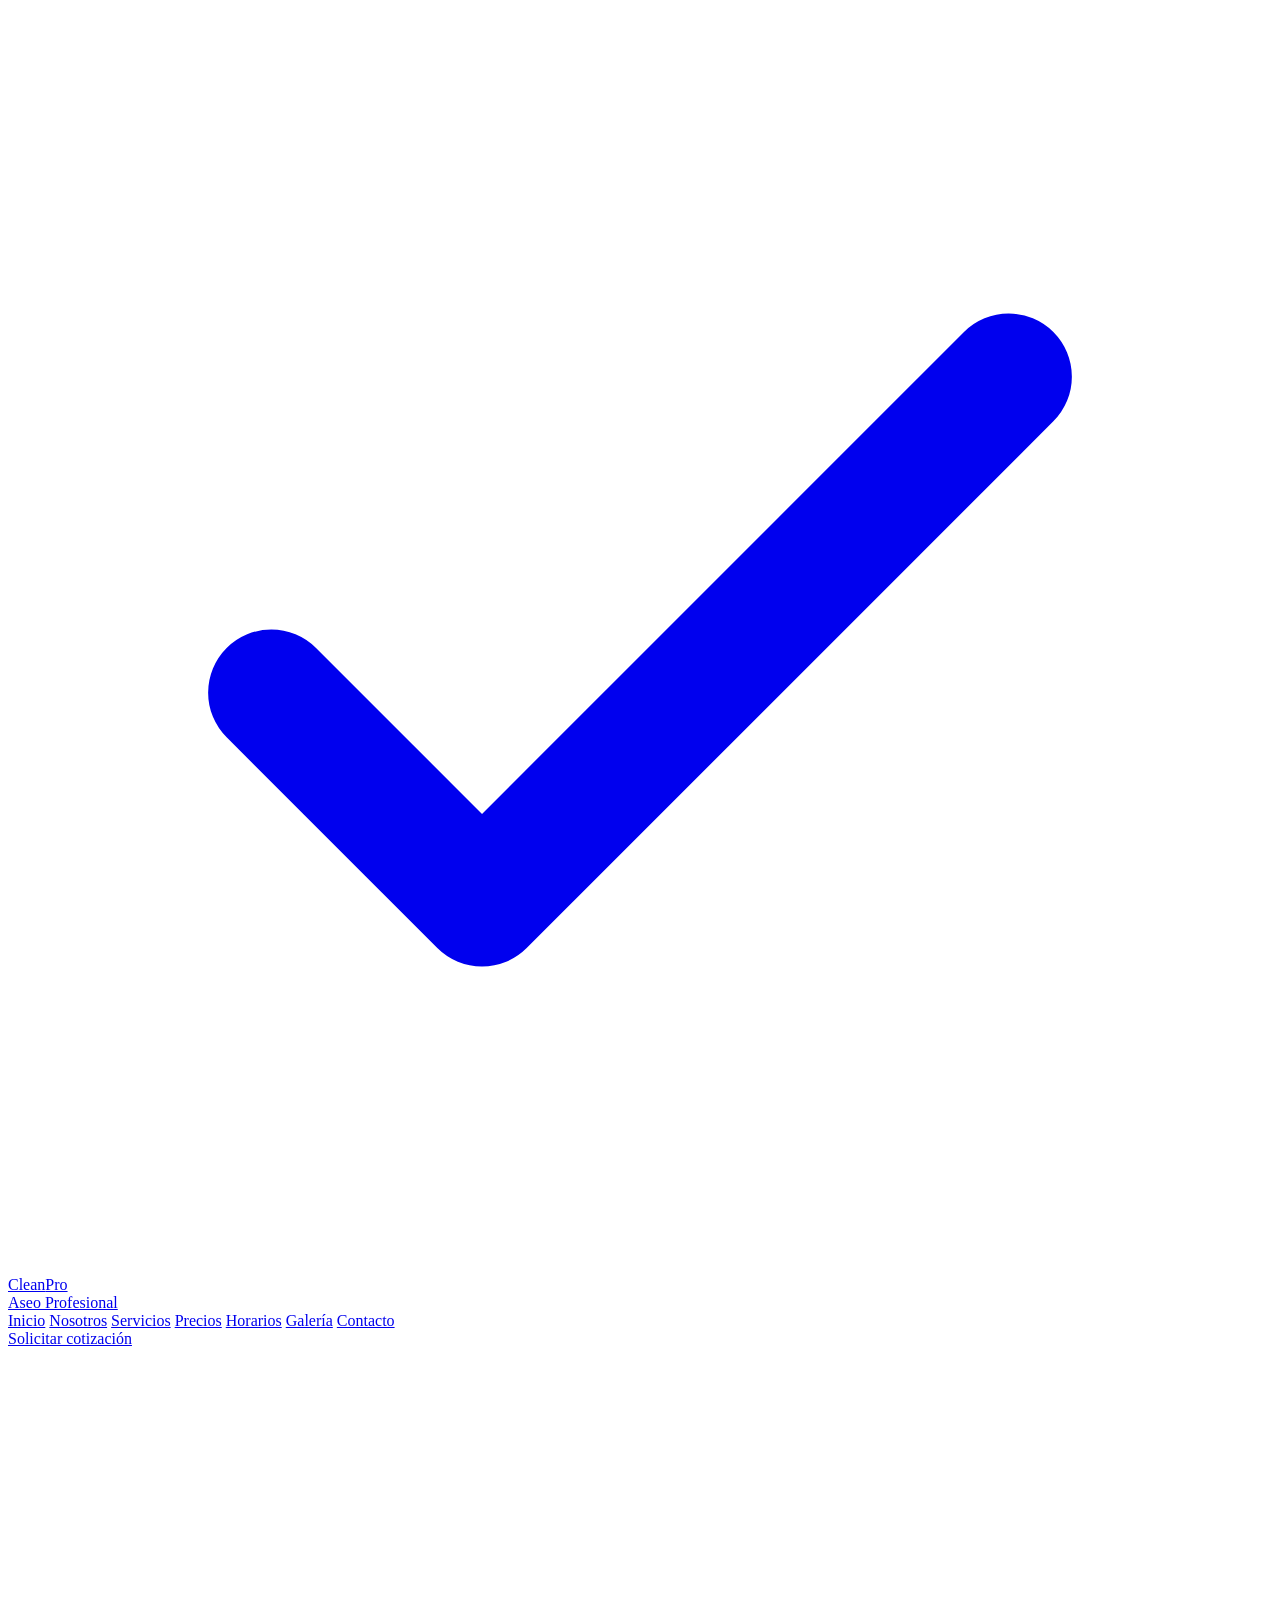
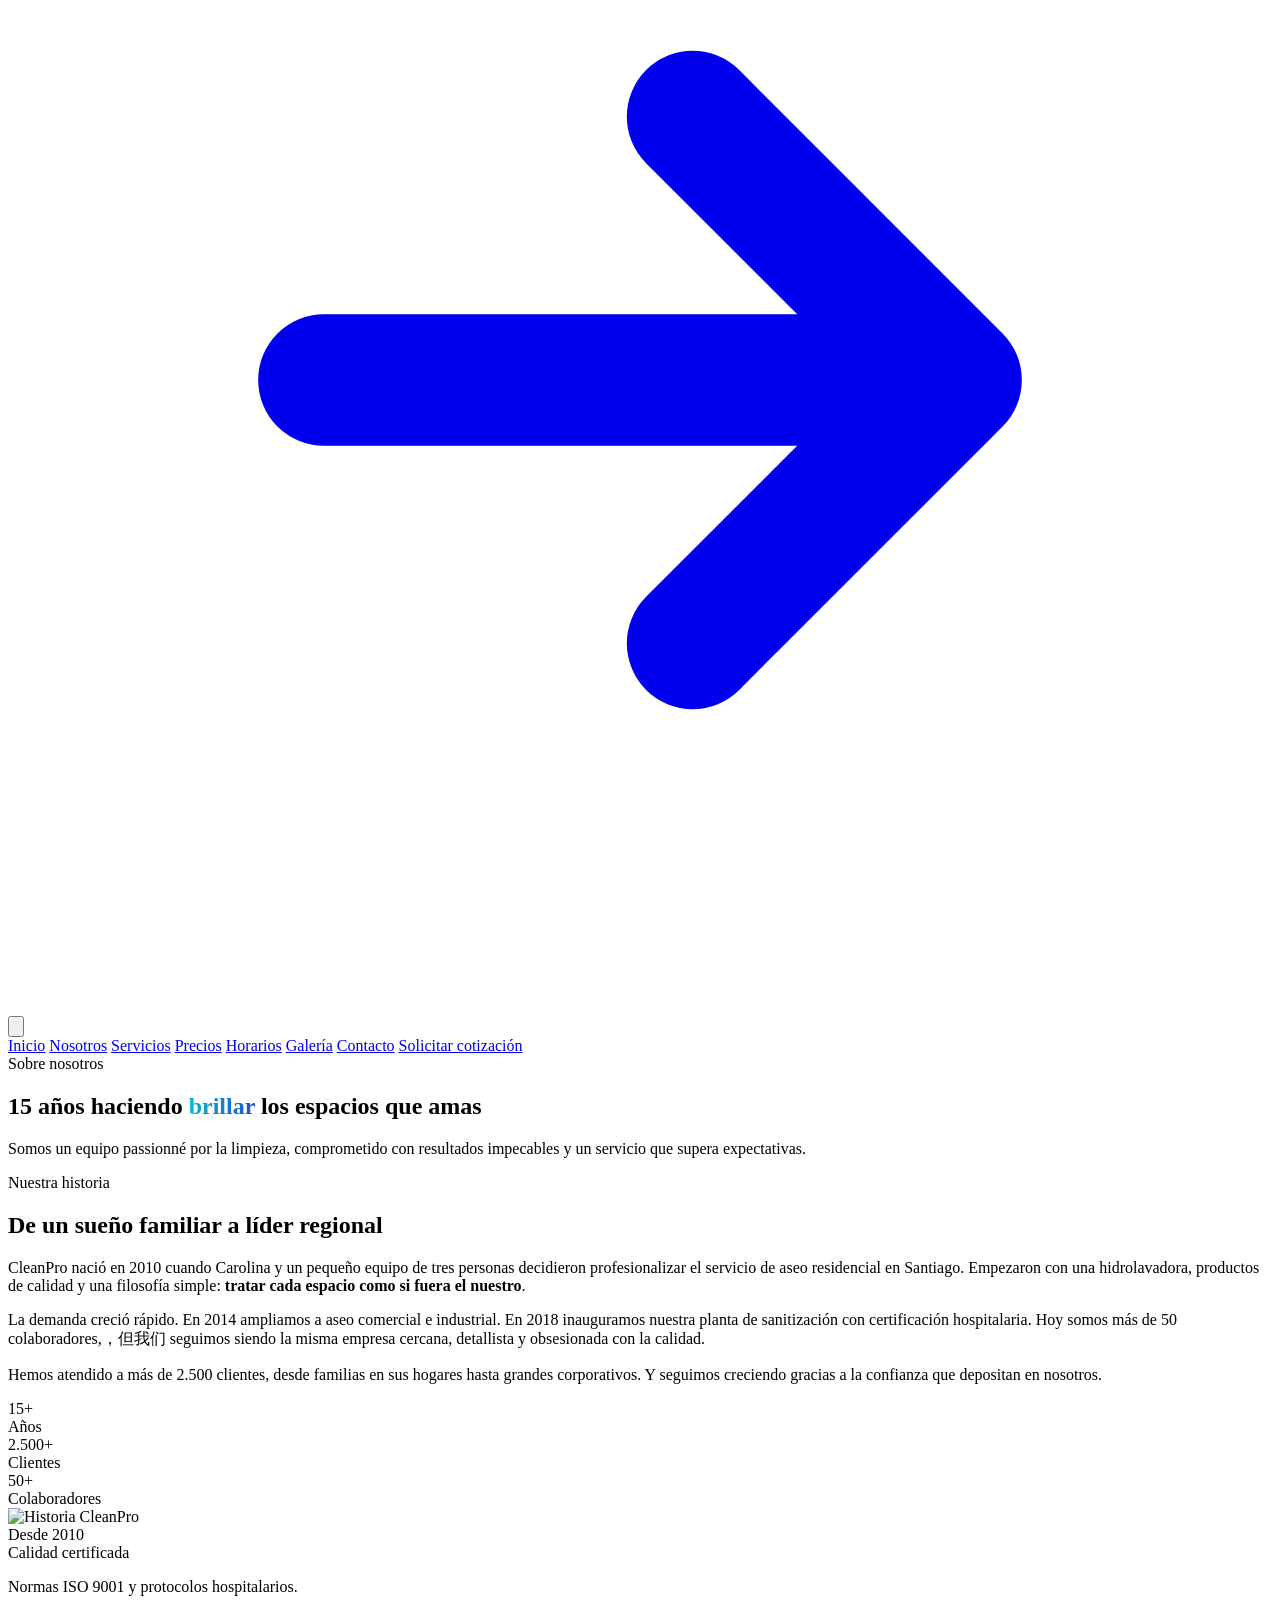
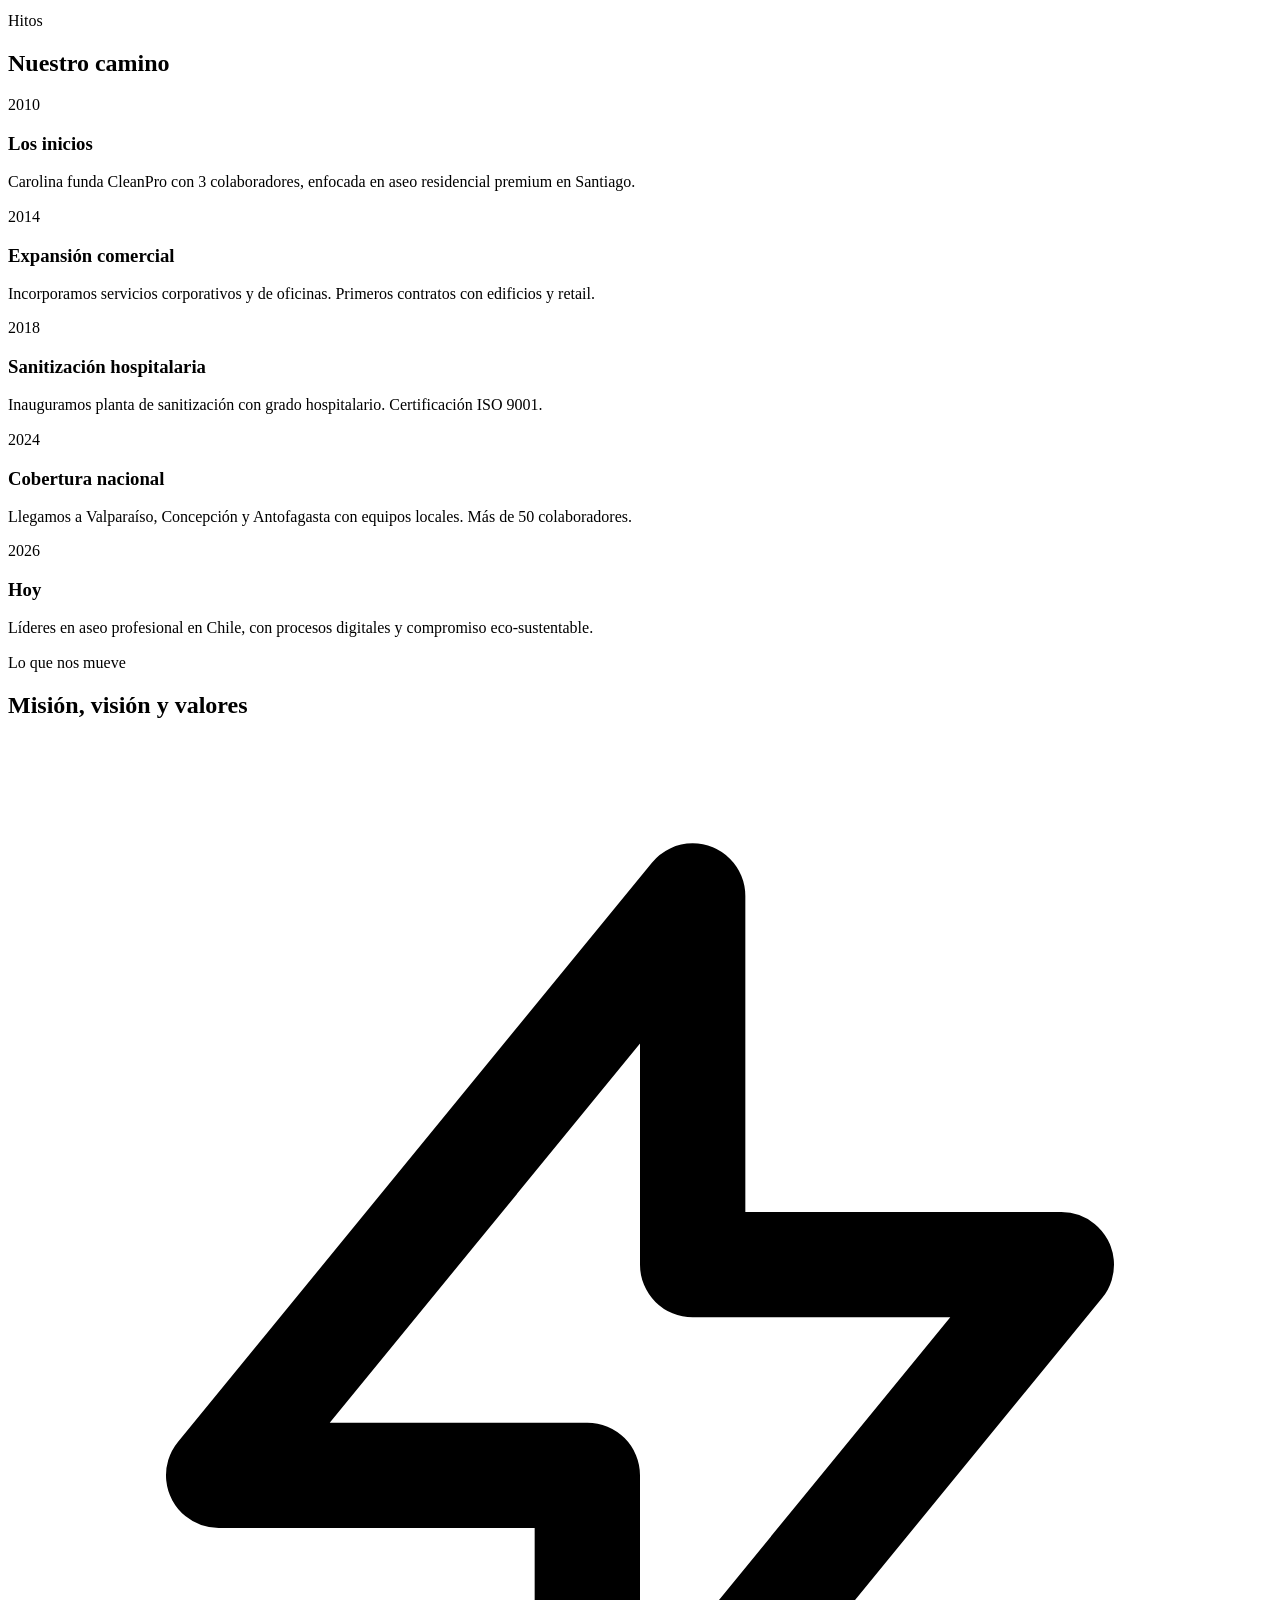
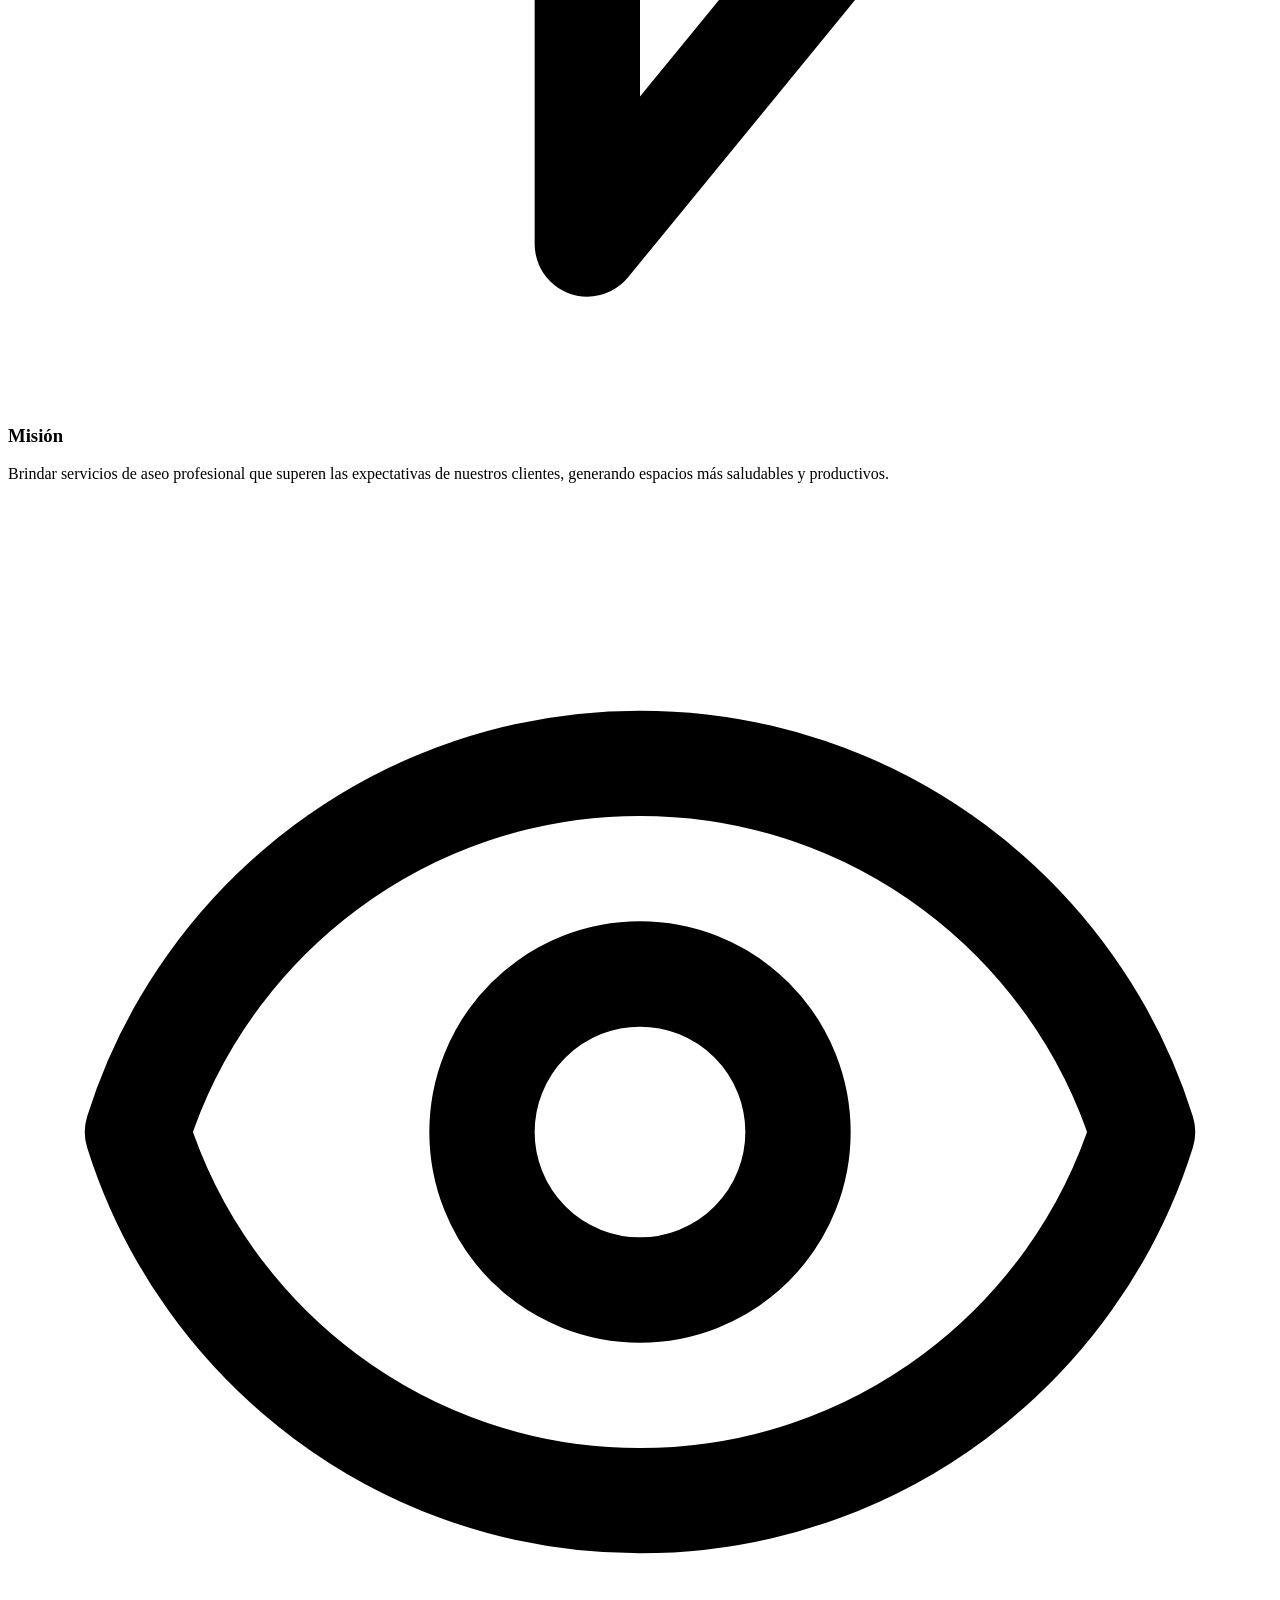
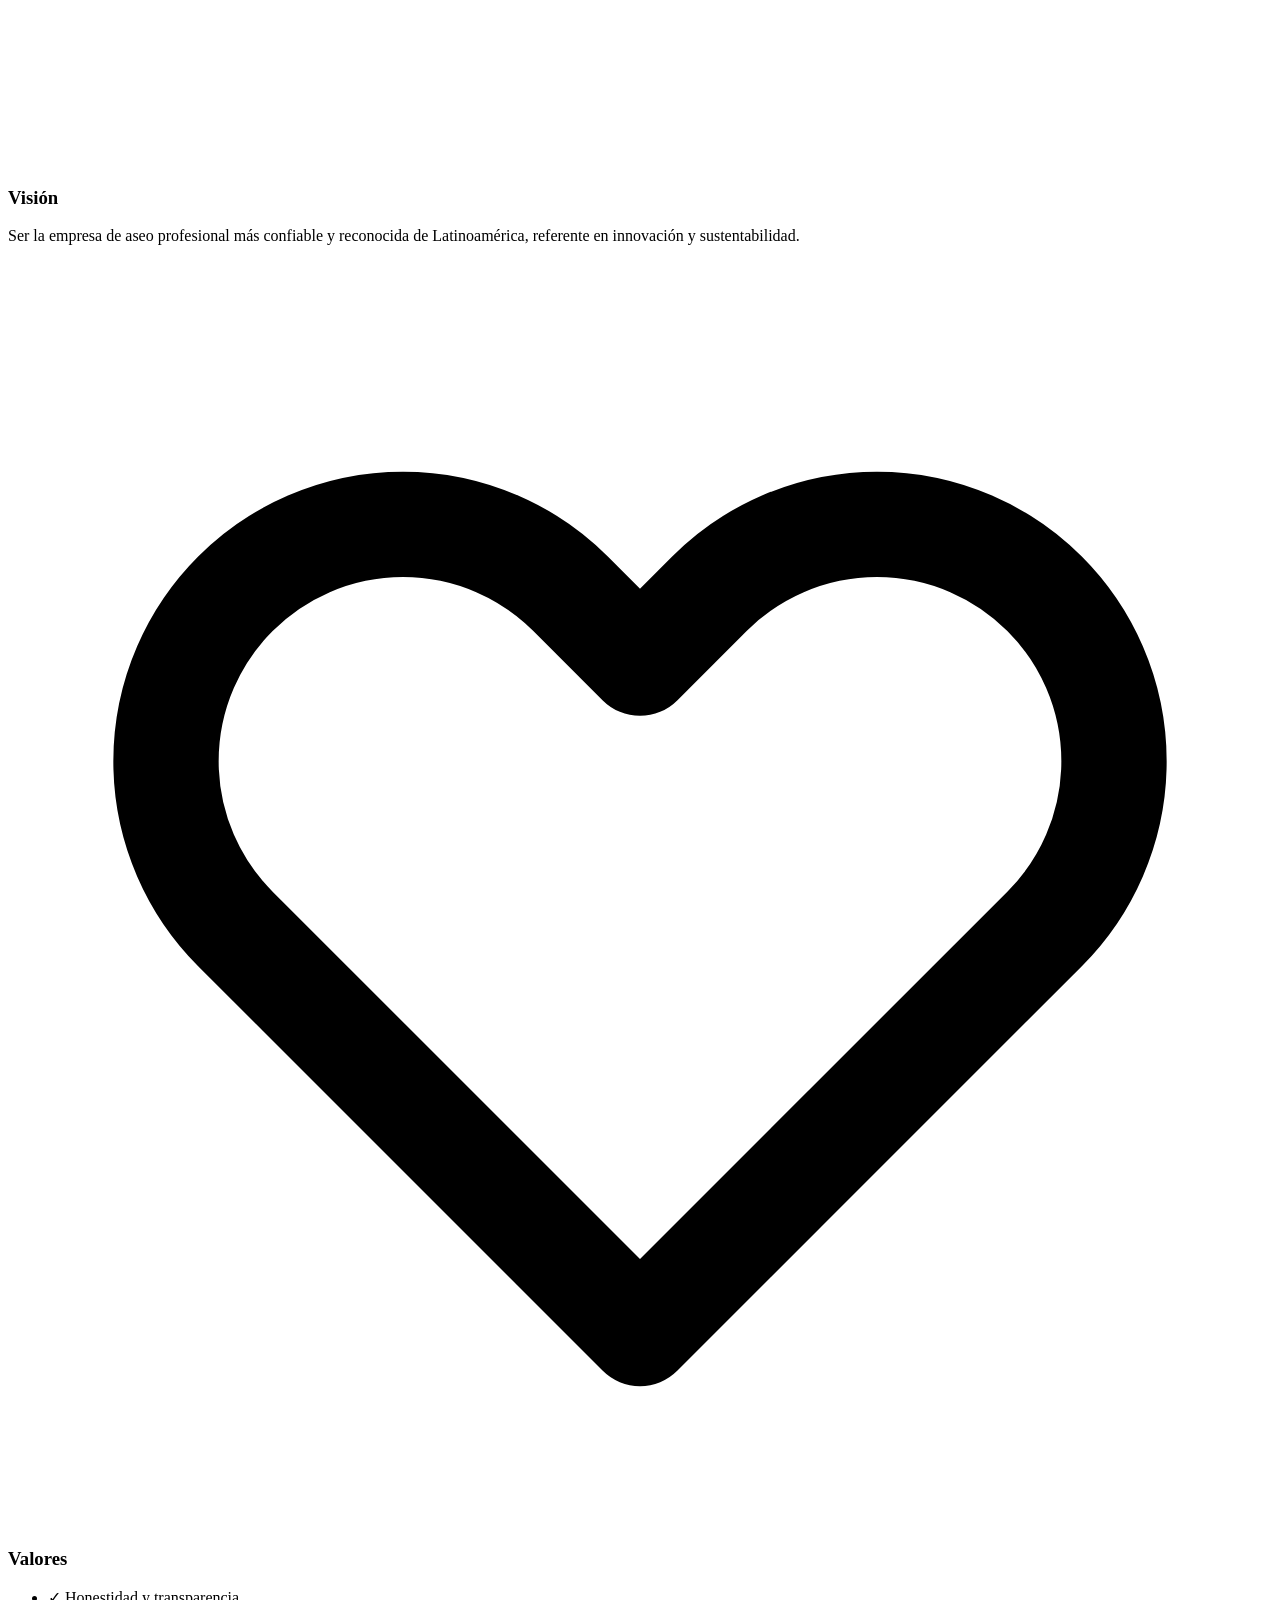
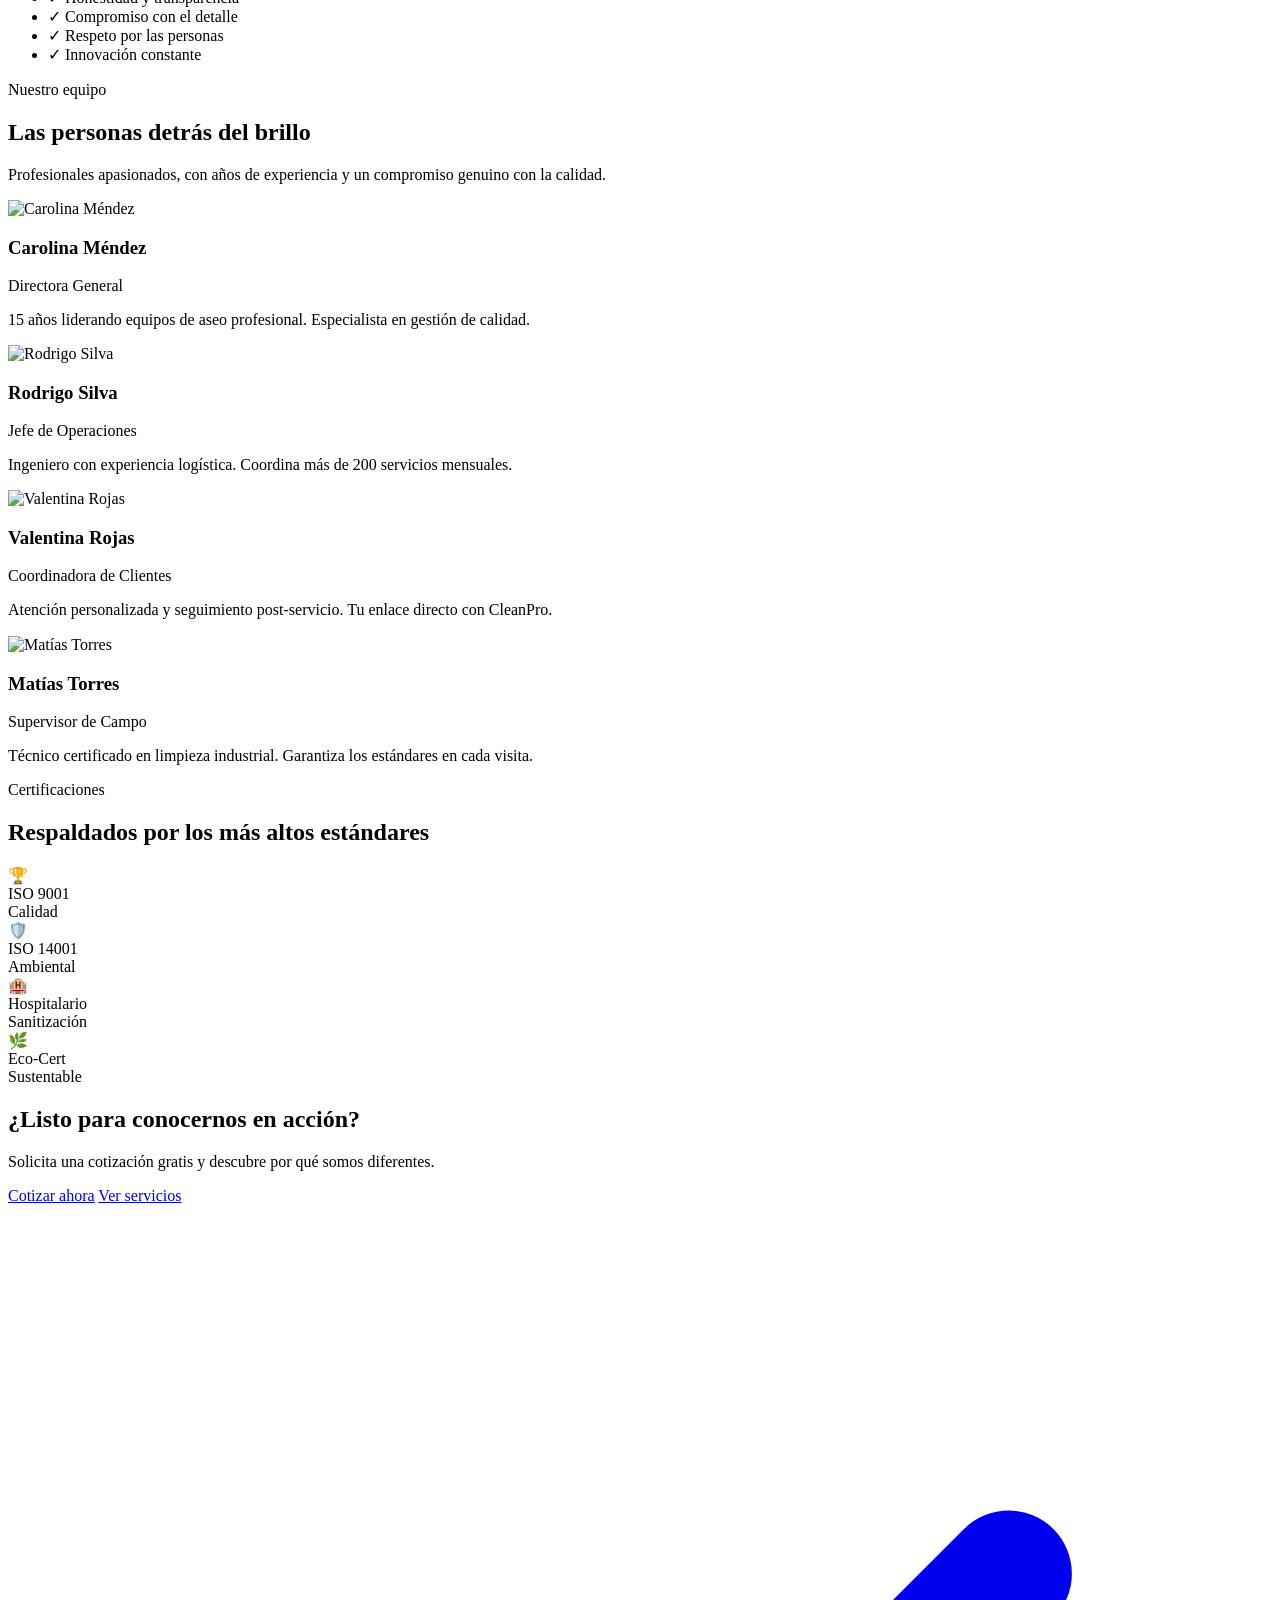
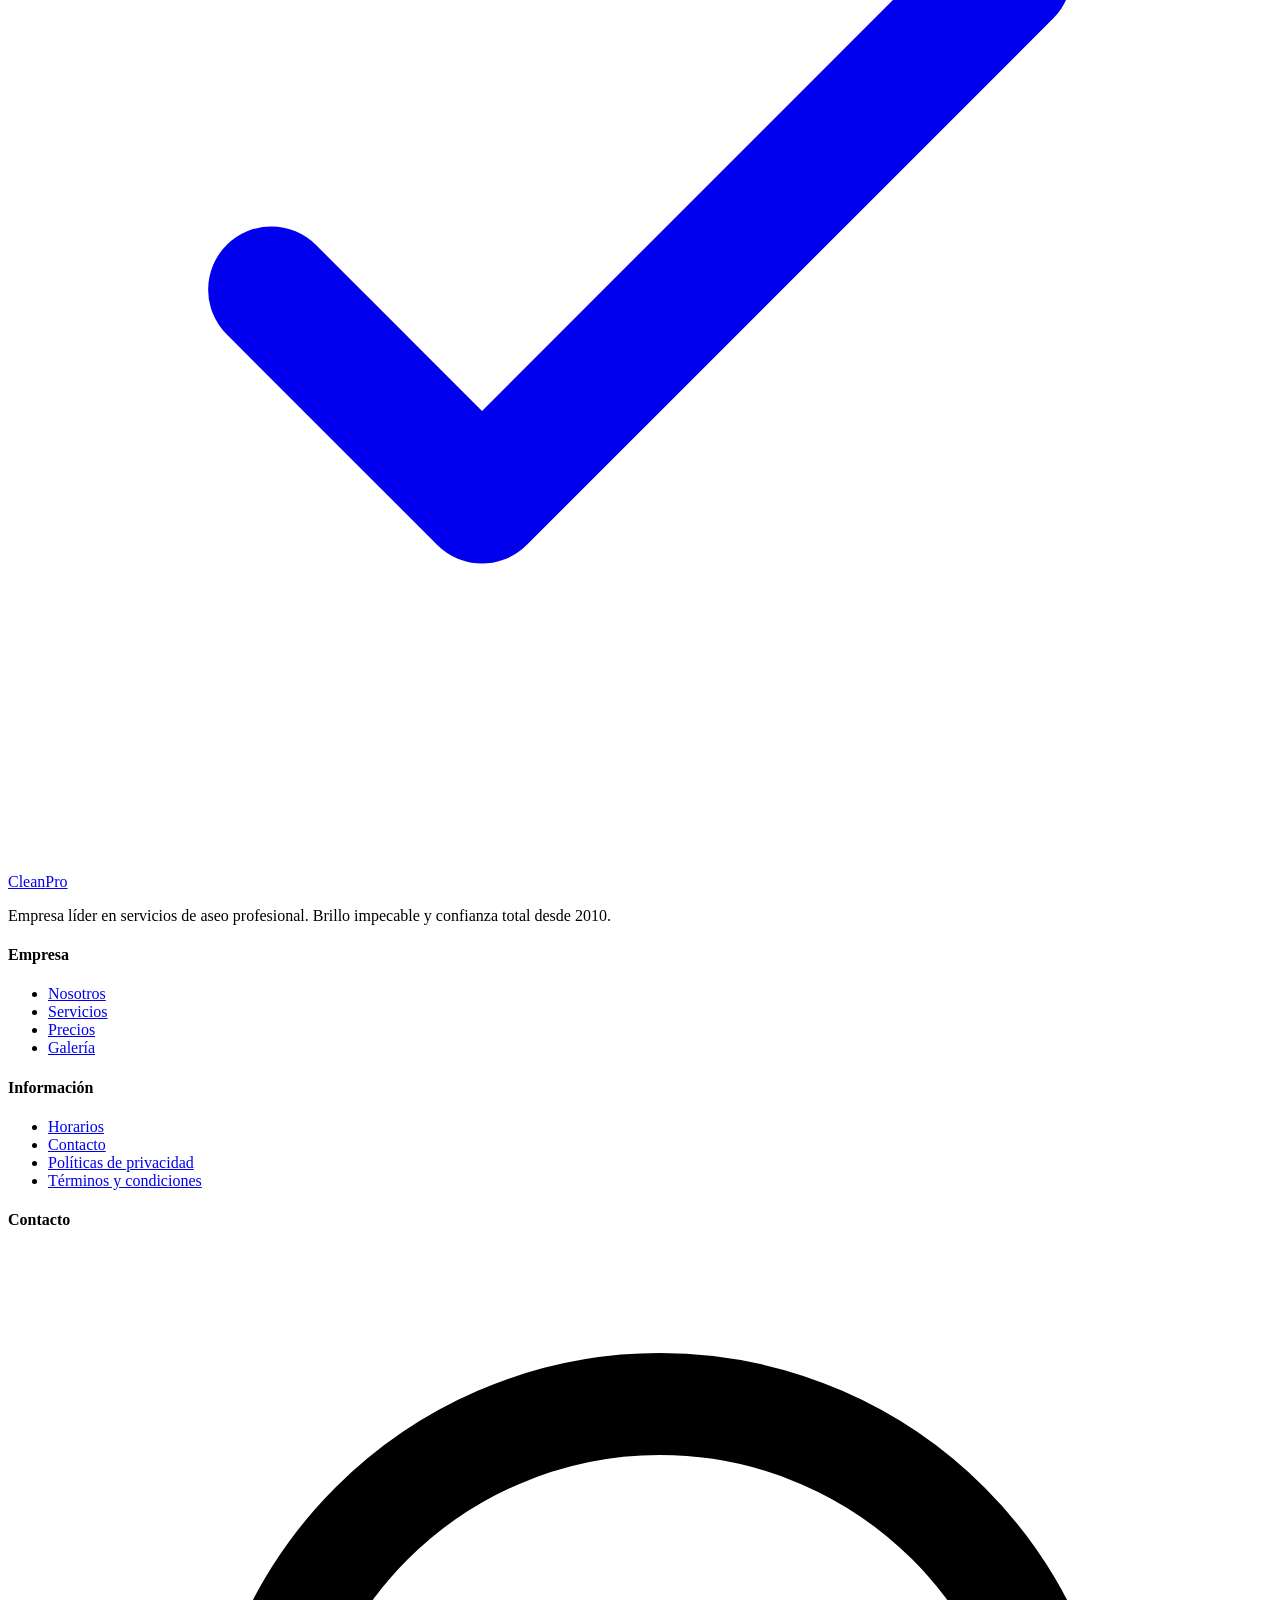
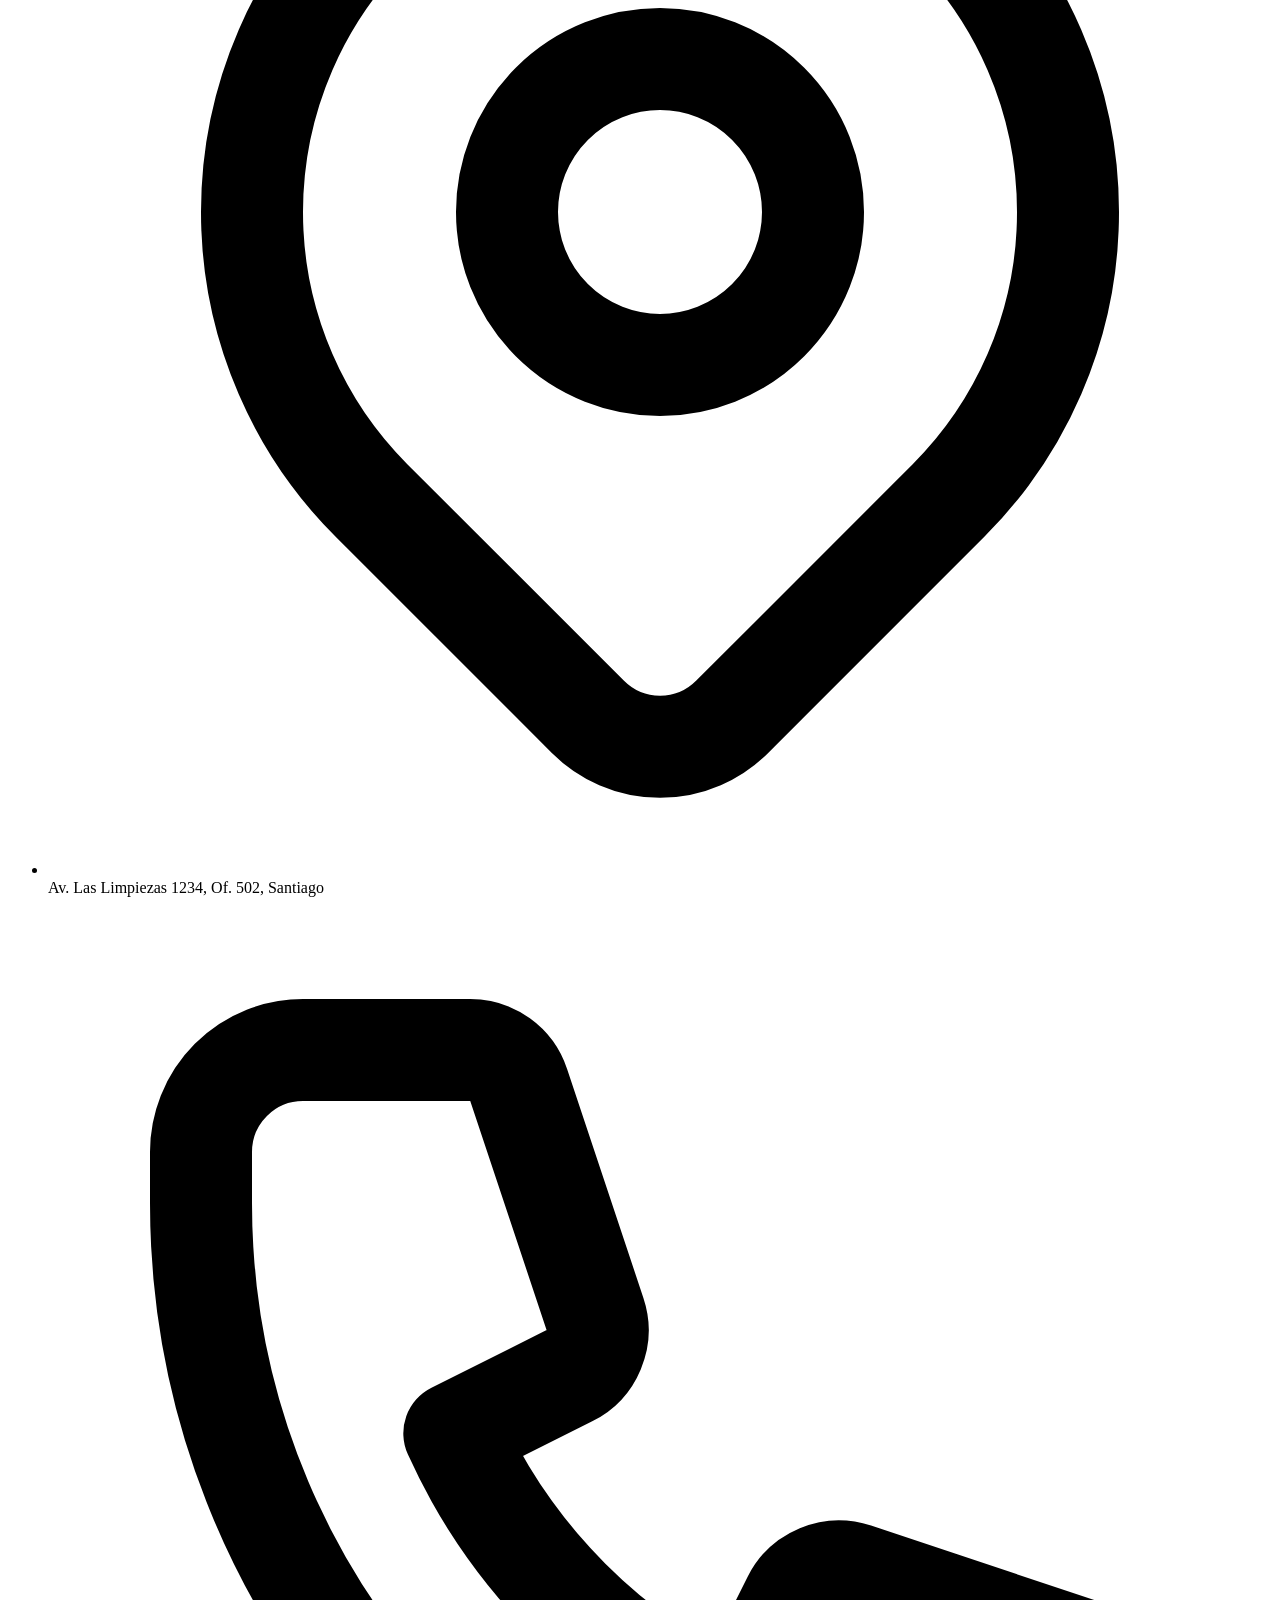
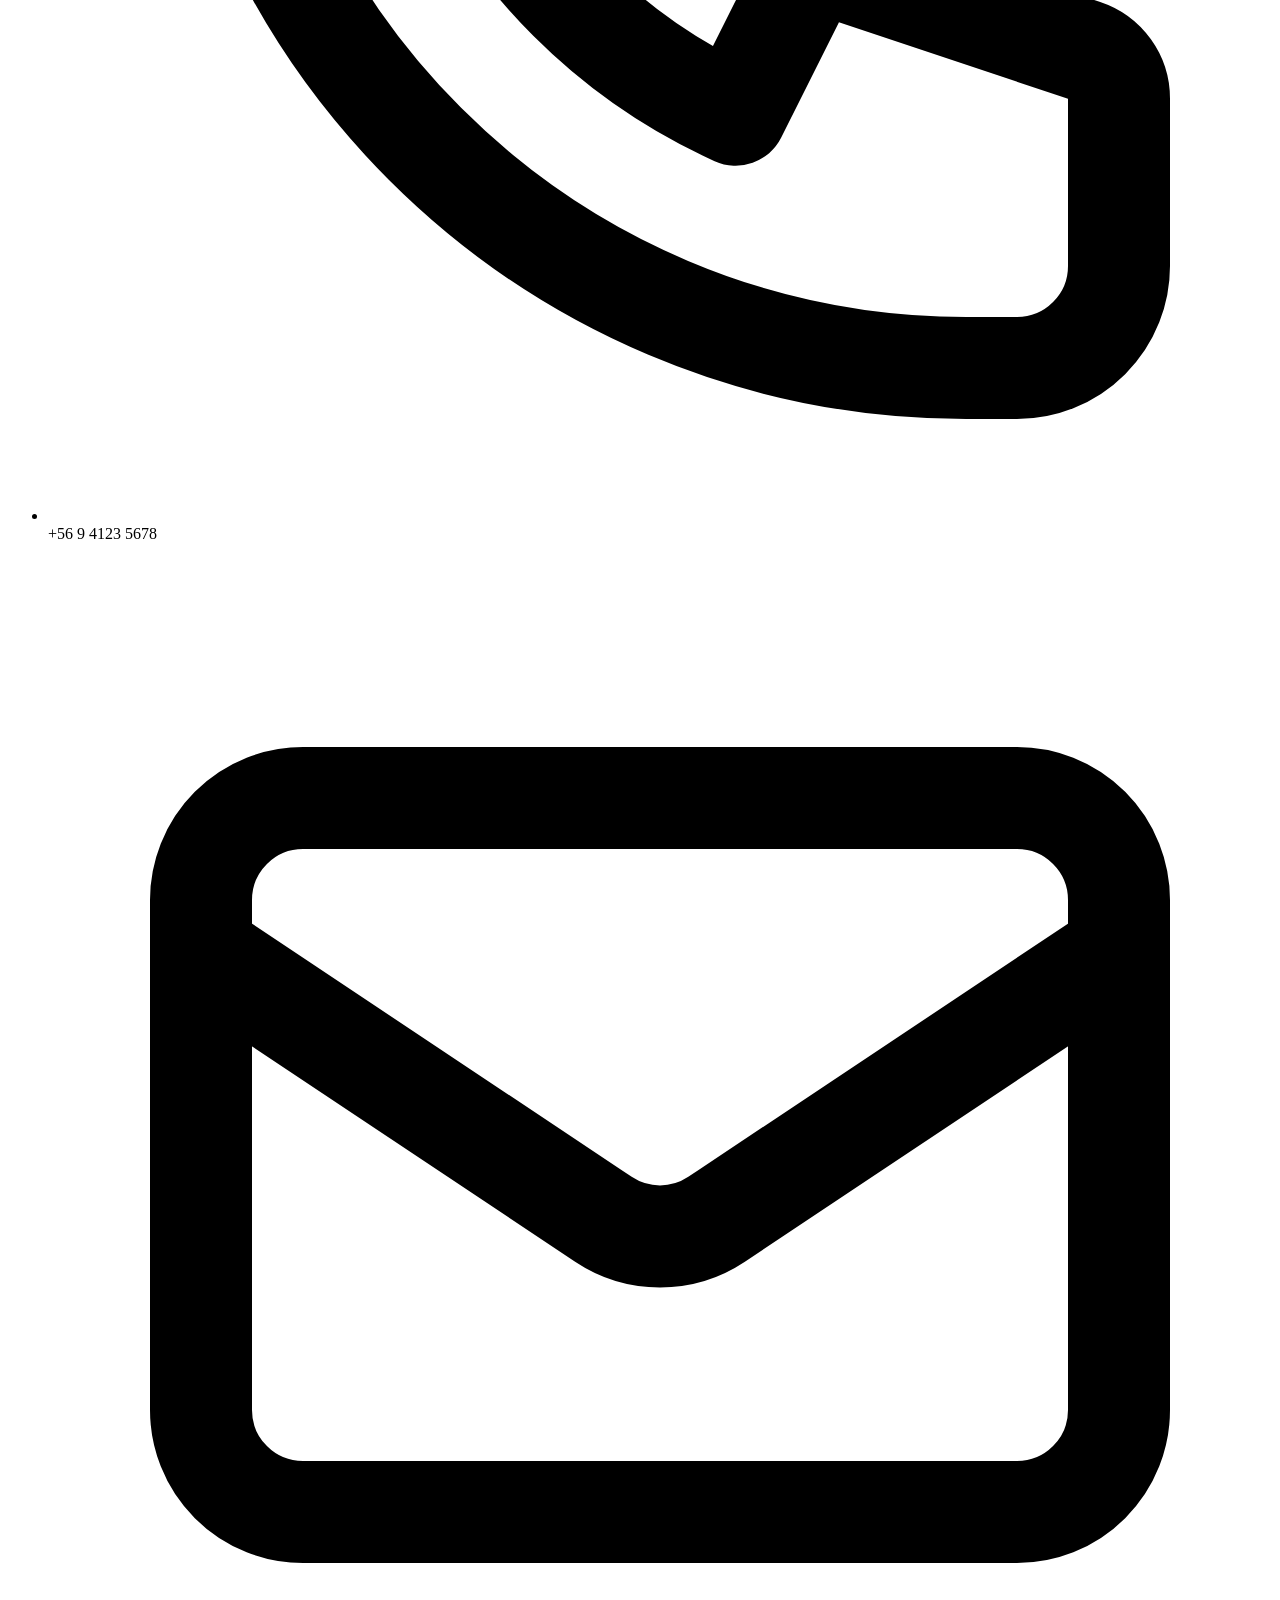
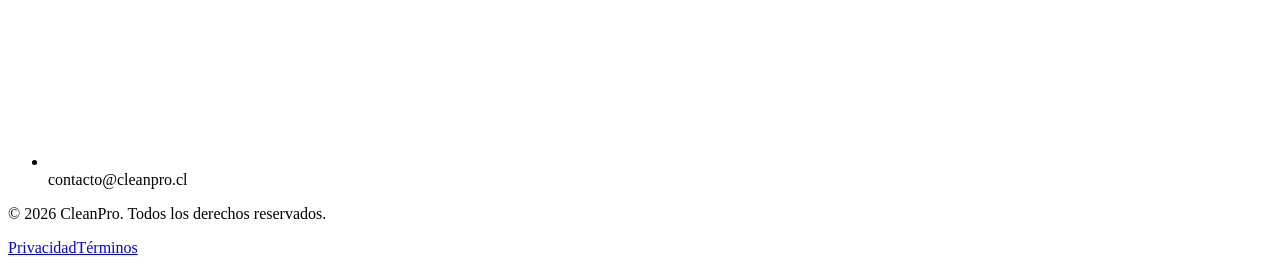
==== nosotros.html @ 94148cf8 "ok" ====
<!DOCTYPE html>
<html lang="es">
<head>
  <meta charset="UTF-8" />
  <meta name="viewport" content="width=device-width, initial-scale=1.0" />
  <title>Nosotros · CleanPro</title>
  <meta name="description" content="Conoce al equipo detrás de CleanPro: nuestra historia, misión, visión y los valores que nos hacen líderes en aseo profesional." />
  <link rel="preconnect" href="https://fonts.googleapis.com" />
  <link rel="preconnect" href="https://fonts.gstatic.com" crossorigin />
  <link href="https://fonts.googleapis.com/css2?family=Inter:wght@400;500;600;700;800;900&display=swap" rel="stylesheet" />
  <script src="https://cdn.tailwindcss.com"></script>
  <script>
    tailwind.config = {
      theme: { extend: {
        fontFamily: { sans: ['Inter', 'system-ui', 'sans-serif'] },
        colors: { brand: { 50:'#ecfeff',100:'#cffafe',200:'#a5f3fc',300:'#67e8f9',400:'#22d3ee',500:'#06b6d4',600:'#0891b2',700:'#0e7490',800:'#155e75',900:'#164e63' } }
      } }
    }
  </script>
  <link rel="stylesheet" href="css/styles.css" />
</head>
<body class="font-sans bg-white text-slate-800 antialiased">

  <!-- ============== NAVBAR ============== -->
  <header data-navbar class="fixed top-0 left-0 right-0 z-50 transition-all duration-300">
    <div class="max-w-7xl mx-auto px-4 sm:px-6 lg:px-8">
      <div class="flex items-center justify-between h-20">
        <a href="index.html" class="flex items-center gap-2 group">
          <div class="w-10 h-10 rounded-xl bg-gradient-to-br from-cyan-500 to-blue-700 flex items-center justify-center text-white shadow-lg group-hover:scale-110 transition-transform">
            <svg xmlns="http://www.w3.org/2000/svg" class="w-6 h-6" fill="none" viewBox="0 0 24 24" stroke="currentColor" stroke-width="2.4"><path stroke-linecap="round" stroke-linejoin="round" d="M5 13l4 4L19 7" /></svg>
          </div>
          <div class="leading-tight">
            <div class="font-extrabold text-xl text-slate-900">Clean<span class="text-cyan-600">Pro</span></div>
            <div class="text-[10px] uppercase tracking-widest text-slate-500 font-semibold">Aseo Profesional</div>
          </div>
        </a>
        <nav class="hidden lg:flex items-center gap-8 text-sm font-medium">
          <a href="index.html" class="text-slate-700 hover:text-cyan-600 transition-colors">Inicio</a>
          <a href="nosotros.html" class="text-slate-700 hover:text-cyan-600 transition-colors">Nosotros</a>
          <a href="servicios.html" class="text-slate-700 hover:text-cyan-600 transition-colors">Servicios</a>
          <a href="precios.html" class="text-slate-700 hover:text-cyan-600 transition-colors">Precios</a>
          <a href="horarios.html" class="text-slate-700 hover:text-cyan-600 transition-colors">Horarios</a>
          <a href="galeria.html" class="text-slate-700 hover:text-cyan-600 transition-colors">Galería</a>
          <a href="contacto.html" class="text-slate-700 hover:text-cyan-600 transition-colors">Contacto</a>
        </nav>
        <div class="hidden lg:block">
          <a href="contacto.html" class="btn-primary inline-flex items-center gap-2 px-5 py-2.5 rounded-full bg-gradient-to-r from-cyan-500 to-blue-700 text-white text-sm font-semibold shadow-md">
            Solicitar cotización
            <svg xmlns="http://www.w3.org/2000/svg" class="w-4 h-4" fill="none" viewBox="0 0 24 24" stroke="currentColor" stroke-width="2.5"><path stroke-linecap="round" stroke-linejoin="round" d="M13 7l5 5m0 0l-5 5m5-5H6" /></svg>
          </a>
        </div>
        <button data-menu-toggle aria-expanded="false" aria-label="Abrir menú" class="lg:hidden p-2 rounded-lg text-slate-700 hover:bg-slate-100">
          <svg xmlns="http://www.w3.org/2000/svg" class="w-7 h-7" fill="none" viewBox="0 0 24 24" stroke="currentColor" stroke-width="2"><path stroke-linecap="round" stroke-linejoin="round" d="M4 6h16M4 12h16M4 18h16" /></svg>
        </button>
      </div>
    </div>
    <div data-menu-panel class="hidden lg:hidden absolute top-20 left-0 right-0 bg-white shadow-xl border-t border-slate-100 anim-fade-in-down">
      <nav class="flex flex-col px-6 py-4 gap-1 text-base font-medium">
        <a href="index.html" class="py-2.5 px-3 rounded-lg hover:bg-cyan-50 text-slate-700">Inicio</a>
        <a href="nosotros.html" class="py-2.5 px-3 rounded-lg hover:bg-cyan-50 text-slate-700">Nosotros</a>
        <a href="servicios.html" class="py-2.5 px-3 rounded-lg hover:bg-cyan-50 text-slate-700">Servicios</a>
        <a href="precios.html" class="py-2.5 px-3 rounded-lg hover:bg-cyan-50 text-slate-700">Precios</a>
        <a href="horarios.html" class="py-2.5 px-3 rounded-lg hover:bg-cyan-50 text-slate-700">Horarios</a>
        <a href="galeria.html" class="py-2.5 px-3 rounded-lg hover:bg-cyan-50 text-slate-700">Galería</a>
        <a href="contacto.html" class="py-2.5 px-3 rounded-lg hover:bg-cyan-50 text-slate-700">Contacto</a>
        <a href="contacto.html" class="mt-2 inline-flex items-center justify-center gap-2 px-5 py-3 rounded-full bg-gradient-to-r from-cyan-500 to-blue-700 text-white text-sm font-semibold">Solicitar cotización</a>
      </nav>
    </div>
  </header>

  <!-- ============== HERO ============== -->
  <section class="relative pt-32 pb-20 md:pt-40 md:pb-24 overflow-hidden bg-gradient-to-br from-slate-50 via-cyan-50 to-blue-50">
    <div class="hero-blob bg-cyan-400" style="top:-100px; right:-100px; width:400px; height:400px;"></div>
    <div class="hero-blob bg-blue-500" style="bottom:-150px; left:-150px; width:500px; height:500px; animation-delay:-4s;"></div>
    <div class="max-w-7xl mx-auto px-4 sm:px-6 lg:px-8 relative z-10">
      <div class="max-w-3xl anim-fade-in-up">
        <span class="inline-flex items-center gap-2 px-4 py-1.5 rounded-full bg-white shadow-md border border-cyan-100 text-xs font-semibold text-cyan-700 tracking-wide uppercase">Sobre nosotros</span>
        <h1 class="mt-6 text-4xl md:text-5xl lg:text-6xl font-extrabold text-slate-900 leading-tight">
          15 años haciendo <span class="gradient-text">brillar</span> los espacios que amas
        </h1>
        <p class="mt-6 text-lg md:text-xl text-slate-600 leading-relaxed">
          Somos un equipo passionné por la limpieza, comprometido con resultados impecables y un servicio que supera expectativas.
        </p>
      </div>
    </div>
  </section>

  <!-- ============== HISTORIA ============== -->
  <section class="py-20 md:py-28 bg-white">
    <div class="max-w-7xl mx-auto px-4 sm:px-6 lg:px-8">
      <div class="grid lg:grid-cols-2 gap-14 items-center">
        <div class="reveal-left">
          <span class="text-cyan-600 font-semibold uppercase tracking-wider text-sm">Nuestra historia</span>
          <h2 class="mt-3 text-3xl md:text-5xl font-extrabold text-slate-900 leading-tight">De un sueño familiar a líder regional</h2>
          <div class="mt-6 space-y-4 text-slate-600 leading-relaxed">
            <p>CleanPro nació en 2010 cuando Carolina y un pequeño equipo de tres personas decidieron profesionalizar el servicio de aseo residencial en Santiago. Empezaron con una hidrolavadora, productos de calidad y una filosofía simple: <strong class="text-slate-900">tratar cada espacio como si fuera el nuestro</strong>.</p>
            <p>La demanda creció rápido. En 2014 ampliamos a aseo comercial e industrial. En 2018 inauguramos nuestra planta de sanitización con certificación hospitalaria. Hoy somos más de 50 colaboradores,，但我们 seguimos siendo la misma empresa cercana, detallista y obsesionada con la calidad.</p>
            <p>Hemos atendido a más de 2.500 clientes, desde familias en sus hogares hasta grandes corporativos. Y seguimos creciendo gracias a la confianza que depositan en nosotros.</p>
          </div>
          <div class="mt-8 flex flex-wrap gap-6">
            <div><div class="text-3xl font-extrabold text-cyan-600">15+</div><div class="text-sm text-slate-600">Años</div></div>
            <div><div class="text-3xl font-extrabold text-cyan-600">2.500+</div><div class="text-sm text-slate-600">Clientes</div></div>
            <div><div class="text-3xl font-extrabold text-cyan-600">50+</div><div class="text-sm text-slate-600">Colaboradores</div></div>
          </div>
        </div>

        <div class="relative reveal-right">
          <div class="relative rounded-3xl overflow-hidden shadow-2xl">
            <img src="https://picsum.photos/seed/history/800/600" alt="Historia CleanPro" class="w-full h-[500px] object-cover" />
          </div>
          <div class="absolute -bottom-6 -left-6 bg-white p-6 rounded-2xl shadow-xl max-w-xs">
            <div class="text-xs uppercase tracking-wider text-cyan-600 font-bold">Desde 2010</div>
            <div class="mt-1 text-lg font-bold text-slate-900">Calidad certificada</div>
            <p class="mt-2 text-sm text-slate-600">Normas ISO 9001 y protocolos hospitalarios.</p>
          </div>
        </div>
      </div>
    </div>
  </section>

  <!-- ============== TIMELINE ============== -->
  <section class="py-20 md:py-28 bg-slate-50">
    <div class="max-w-5xl mx-auto px-4 sm:px-6 lg:px-8">
      <div class="text-center max-w-2xl mx-auto reveal">
        <span class="text-cyan-600 font-semibold uppercase tracking-wider text-sm">Hitos</span>
        <h2 class="mt-3 text-3xl md:text-5xl font-extrabold text-slate-900 leading-tight">Nuestro camino</h2>
      </div>
      <div class="mt-14 relative">
        <div class="absolute left-4 md:left-1/2 top-0 bottom-0 w-0.5 bg-gradient-to-b from-cyan-500 to-blue-700"></div>
        <div class="space-y-12">
          <div class="reveal relative md:grid md:grid-cols-2 md:gap-12 items-center pl-12 md:pl-0">
            <div class="md:text-right md:pr-12">
              <div class="text-cyan-600 font-bold text-2xl">2010</div>
              <h3 class="mt-1 text-xl font-bold text-slate-900">Los inicios</h3>
              <p class="mt-2 text-slate-600">Carolina funda CleanPro con 3 colaboradores, enfocada en aseo residencial premium en Santiago.</p>
            </div>
            <div class="hidden md:block"></div>
            <div class="absolute left-2 md:left-1/2 top-1 w-5 h-5 rounded-full bg-cyan-500 border-4 border-white shadow"></div>
          </div>

          <div class="reveal delay-100 relative md:grid md:grid-cols-2 md:gap-12 items-center pl-12 md:pl-0">
            <div class="hidden md:block"></div>
            <div class="md:pl-12">
              <div class="text-cyan-600 font-bold text-2xl">2014</div>
              <h3 class="mt-1 text-xl font-bold text-slate-900">Expansión comercial</h3>
              <p class="mt-2 text-slate-600">Incorporamos servicios corporativos y de oficinas. Primeros contratos con edificios y retail.</p>
            </div>
            <div class="absolute left-2 md:left-1/2 top-1 w-5 h-5 rounded-full bg-cyan-500 border-4 border-white shadow"></div>
          </div>

          <div class="reveal delay-200 relative md:grid md:grid-cols-2 md:gap-12 items-center pl-12 md:pl-0">
            <div class="md:text-right md:pr-12">
              <div class="text-cyan-600 font-bold text-2xl">2018</div>
              <h3 class="mt-1 text-xl font-bold text-slate-900">Sanitización hospitalaria</h3>
              <p class="mt-2 text-slate-600">Inauguramos planta de sanitización con grado hospitalario. Certificación ISO 9001.</p>
            </div>
            <div class="hidden md:block"></div>
            <div class="absolute left-2 md:left-1/2 top-1 w-5 h-5 rounded-full bg-cyan-500 border-4 border-white shadow"></div>
          </div>

          <div class="reveal delay-300 relative md:grid md:grid-cols-2 md:gap-12 items-center pl-12 md:pl-0">
            <div class="hidden md:block"></div>
            <div class="md:pl-12">
              <div class="text-cyan-600 font-bold text-2xl">2024</div>
              <h3 class="mt-1 text-xl font-bold text-slate-900">Cobertura nacional</h3>
              <p class="mt-2 text-slate-600">Llegamos a Valparaíso, Concepción y Antofagasta con equipos locales. Más de 50 colaboradores.</p>
            </div>
            <div class="absolute left-2 md:left-1/2 top-1 w-5 h-5 rounded-full bg-cyan-500 border-4 border-white shadow"></div>
          </div>

          <div class="reveal delay-400 relative md:grid md:grid-cols-2 md:gap-12 items-center pl-12 md:pl-0">
            <div class="md:text-right md:pr-12">
              <div class="text-cyan-600 font-bold text-2xl">2026</div>
              <h3 class="mt-1 text-xl font-bold text-slate-900">Hoy</h3>
              <p class="mt-2 text-slate-600">Líderes en aseo profesional en Chile, con procesos digitales y compromiso eco-sustentable.</p>
            </div>
            <div class="hidden md:block"></div>
            <div class="absolute left-2 md:left-1/2 top-1 w-5 h-5 rounded-full bg-cyan-500 border-4 border-white shadow"></div>
          </div>
        </div>
      </div>
    </div>
  </section>

  <!-- ============== MISIÓN, VISIÓN, VALORES ============== -->
  <section class="py-20 md:py-28 bg-white">
    <div class="max-w-7xl mx-auto px-4 sm:px-6 lg:px-8">
      <div class="text-center max-w-2xl mx-auto reveal">
        <span class="text-cyan-600 font-semibold uppercase tracking-wider text-sm">Lo que nos mueve</span>
        <h2 class="mt-3 text-3xl md:text-5xl font-extrabold text-slate-900 leading-tight">Misión, visión y valores</h2>
      </div>
      <div class="mt-14 grid md:grid-cols-3 gap-6">
        <div class="reveal card-lift p-8 rounded-3xl bg-gradient-to-br from-cyan-50 to-blue-50 border border-cyan-100">
          <div class="w-14 h-14 rounded-2xl bg-gradient-to-br from-cyan-500 to-blue-600 text-white flex items-center justify-center shadow-md">
            <svg xmlns="http://www.w3.org/2000/svg" class="w-7 h-7" fill="none" viewBox="0 0 24 24" stroke="currentColor" stroke-width="2"><path stroke-linecap="round" stroke-linejoin="round" d="M13 10V3L4 14h7v7l9-11h-7z" /></svg>
          </div>
          <h3 class="mt-5 text-xl font-bold text-slate-900">Misión</h3>
          <p class="mt-3 text-slate-600 leading-relaxed">Brindar servicios de aseo profesional que superen las expectativas de nuestros clientes, generando espacios más saludables y productivos.</p>
        </div>
        <div class="reveal delay-100 card-lift p-8 rounded-3xl bg-gradient-to-br from-blue-50 to-cyan-50 border border-blue-100">
          <div class="w-14 h-14 rounded-2xl bg-gradient-to-br from-blue-500 to-cyan-600 text-white flex items-center justify-center shadow-md">
            <svg xmlns="http://www.w3.org/2000/svg" class="w-7 h-7" fill="none" viewBox="0 0 24 24" stroke="currentColor" stroke-width="2"><path stroke-linecap="round" stroke-linejoin="round" d="M15 12a3 3 0 11-6 0 3 3 0 016 0z" /><path stroke-linecap="round" stroke-linejoin="round" d="M2.458 12C3.732 7.943 7.523 5 12 5c4.478 0 8.268 2.943 9.542 7-1.274 4.057-5.064 7-9.542 7-4.477 0-8.268-2.943-9.542-7z" /></svg>
          </div>
          <h3 class="mt-5 text-xl font-bold text-slate-900">Visión</h3>
          <p class="mt-3 text-slate-600 leading-relaxed">Ser la empresa de aseo profesional más confiable y reconocida de Latinoamérica, referente en innovación y sustentabilidad.</p>
        </div>
        <div class="reveal delay-200 card-lift p-8 rounded-3xl bg-gradient-to-br from-cyan-50 to-blue-50 border border-cyan-100">
          <div class="w-14 h-14 rounded-2xl bg-gradient-to-br from-cyan-500 to-blue-600 text-white flex items-center justify-center shadow-md">
            <svg xmlns="http://www.w3.org/2000/svg" class="w-7 h-7" fill="none" viewBox="0 0 24 24" stroke="currentColor" stroke-width="2"><path stroke-linecap="round" stroke-linejoin="round" d="M4.318 6.318a4.5 4.5 0 000 6.364L12 20.364l7.682-7.682a4.5 4.5 0 00-6.364-6.364L12 7.636l-1.318-1.318a4.5 4.5 0 00-6.364 0z" /></svg>
          </div>
          <h3 class="mt-5 text-xl font-bold text-slate-900">Valores</h3>
          <ul class="mt-3 space-y-2 text-slate-600">
            <li class="flex gap-2"><span class="text-cyan-600">✓</span> Honestidad y transparencia</li>
            <li class="flex gap-2"><span class="text-cyan-600">✓</span> Compromiso con el detalle</li>
            <li class="flex gap-2"><span class="text-cyan-600">✓</span> Respeto por las personas</li>
            <li class="flex gap-2"><span class="text-cyan-600">✓</span> Innovación constante</li>
          </ul>
        </div>
      </div>
    </div>
  </section>

  <!-- ============== EQUIPO ============== -->
  <section class="py-20 md:py-28 bg-slate-50">
    <div class="max-w-7xl mx-auto px-4 sm:px-6 lg:px-8">
      <div class="text-center max-w-2xl mx-auto reveal">
        <span class="text-cyan-600 font-semibold uppercase tracking-wider text-sm">Nuestro equipo</span>
        <h2 class="mt-3 text-3xl md:text-5xl font-extrabold text-slate-900 leading-tight">Las personas detrás del brillo</h2>
        <p class="mt-4 text-lg text-slate-600">Profesionales apasionados, con años de experiencia y un compromiso genuino con la calidad.</p>
      </div>
      <div class="mt-14 grid sm:grid-cols-2 lg:grid-cols-4 gap-6" id="equipoList"></div>
    </div>
  </section>

  <!-- ============== CERTIFICACIONES ============== -->
  <section class="py-16 bg-white border-y border-slate-100">
    <div class="max-w-7xl mx-auto px-4 sm:px-6 lg:px-8">
      <div class="text-center reveal mb-10">
        <span class="text-cyan-600 font-semibold uppercase tracking-wider text-sm">Certificaciones</span>
        <h2 class="mt-2 text-2xl md:text-3xl font-bold text-slate-900">Respaldados por los más altos estándares</h2>
      </div>
      <div class="grid grid-cols-2 md:grid-cols-4 gap-4">
        <div class="reveal text-center p-6 rounded-2xl bg-slate-50 hover:bg-white hover:shadow-md transition-all">
          <div class="text-3xl">🏆</div>
          <div class="mt-2 font-bold text-slate-900">ISO 9001</div>
          <div class="text-xs text-slate-500">Calidad</div>
        </div>
        <div class="reveal delay-100 text-center p-6 rounded-2xl bg-slate-50 hover:bg-white hover:shadow-md transition-all">
          <div class="text-3xl">🛡️</div>
          <div class="mt-2 font-bold text-slate-900">ISO 14001</div>
          <div class="text-xs text-slate-500">Ambiental</div>
        </div>
        <div class="reveal delay-200 text-center p-6 rounded-2xl bg-slate-50 hover:bg-white hover:shadow-md transition-all">
          <div class="text-3xl">🏨</div>
          <div class="mt-2 font-bold text-slate-900">Hospitalario</div>
          <div class="text-xs text-slate-500">Sanitización</div>
        </div>
        <div class="reveal delay-300 text-center p-6 rounded-2xl bg-slate-50 hover:bg-white hover:shadow-md transition-all">
          <div class="text-3xl">🌿</div>
          <div class="mt-2 font-bold text-slate-900">Eco-Cert</div>
          <div class="text-xs text-slate-500">Sustentable</div>
        </div>
      </div>
    </div>
  </section>

  <!-- ============== CTA ============== -->
  <section class="py-20 bg-gradient-to-br from-cyan-500 to-blue-700 text-white text-center">
    <div class="max-w-3xl mx-auto px-4 sm:px-6 lg:px-8 reveal-scale">
      <h2 class="text-3xl md:text-5xl font-extrabold">¿Listo para conocernos en acción?</h2>
      <p class="mt-4 text-lg text-cyan-50">Solicita una cotización gratis y descubre por qué somos diferentes.</p>
      <div class="mt-8 flex flex-wrap justify-center gap-4">
        <a href="contacto.html" class="inline-flex items-center gap-2 px-8 py-4 rounded-full bg-white text-cyan-700 font-bold hover:bg-slate-100 shadow-lg">Cotizar ahora</a>
        <a href="servicios.html" class="inline-flex items-center gap-2 px-8 py-4 rounded-full border-2 border-white text-white font-bold hover:bg-white/10">Ver servicios</a>
      </div>
    </div>
  </section>

  <!-- ============== FOOTER ============== -->
  <footer class="bg-slate-900 text-slate-300 pt-16 pb-8">
    <div class="max-w-7xl mx-auto px-4 sm:px-6 lg:px-8">
      <div class="grid md:grid-cols-2 lg:grid-cols-4 gap-10">
        <div>
          <a href="index.html" class="flex items-center gap-2">
            <div class="w-10 h-10 rounded-xl bg-gradient-to-br from-cyan-500 to-blue-700 flex items-center justify-center text-white">
              <svg xmlns="http://www.w3.org/2000/svg" class="w-6 h-6" fill="none" viewBox="0 0 24 24" stroke="currentColor" stroke-width="2.4"><path stroke-linecap="round" stroke-linejoin="round" d="M5 13l4 4L19 7" /></svg>
            </div>
            <span class="font-extrabold text-xl text-white">Clean<span class="text-cyan-400">Pro</span></span>
          </a>
          <p class="mt-4 text-sm leading-relaxed text-slate-400">Empresa líder en servicios de aseo profesional. Brillo impecable y confianza total desde 2010.</p>
        </div>
        <div>
          <h4 class="text-white font-bold mb-4">Empresa</h4>
          <ul class="space-y-2 text-sm">
            <li><a href="nosotros.html" class="hover:text-cyan-400 transition-colors">Nosotros</a></li>
            <li><a href="servicios.html" class="hover:text-cyan-400 transition-colors">Servicios</a></li>
            <li><a href="precios.html" class="hover:text-cyan-400 transition-colors">Precios</a></li>
            <li><a href="galeria.html" class="hover:text-cyan-400 transition-colors">Galería</a></li>
          </ul>
        </div>
        <div>
          <h4 class="text-white font-bold mb-4">Información</h4>
          <ul class="space-y-2 text-sm">
            <li><a href="horarios.html" class="hover:text-cyan-400 transition-colors">Horarios</a></li>
            <li><a href="contacto.html" class="hover:text-cyan-400 transition-colors">Contacto</a></li>
            <li><a href="politicas.html" class="hover:text-cyan-400 transition-colors">Políticas de privacidad</a></li>
            <li><a href="terminos.html" class="hover:text-cyan-400 transition-colors">Términos y condiciones</a></li>
          </ul>
        </div>
        <div>
          <h4 class="text-white font-bold mb-4">Contacto</h4>
          <ul class="space-y-3 text-sm">
            <li class="flex items-start gap-2"><svg xmlns="http://www.w3.org/2000/svg" class="w-5 h-5 mt-0.5 text-cyan-400" fill="none" viewBox="0 0 24 24" stroke="currentColor" stroke-width="2"><path stroke-linecap="round" stroke-linejoin="round" d="M17.657 16.657L13.414 20.9a1.998 1.998 0 01-2.827 0l-4.244-4.243a8 8 0 1111.314 0z" /><path stroke-linecap="round" stroke-linejoin="round" d="M15 11a3 3 0 11-6 0 3 3 0 016 0z" /></svg><span>Av. Las Limpiezas 1234, Of. 502, Santiago</span></li>
            <li class="flex items-center gap-2"><svg xmlns="http://www.w3.org/2000/svg" class="w-5 h-5 text-cyan-400" fill="none" viewBox="0 0 24 24" stroke="currentColor" stroke-width="2"><path stroke-linecap="round" stroke-linejoin="round" d="M3 5a2 2 0 012-2h3.28a1 1 0 01.948.684l1.498 4.493a1 1 0 01-.502 1.21l-2.257 1.13a11.042 11.042 0 005.516 5.516l1.13-2.257a1 1 0 011.21-.502l4.493 1.498a1 1 0 01.684.949V19a2 2 0 01-2 2h-1C9.716 21 3 14.284 3 6V5z" /></svg><span>+56 9 4123 5678</span></li>
            <li class="flex items-center gap-2"><svg xmlns="http://www.w3.org/2000/svg" class="w-5 h-5 text-cyan-400" fill="none" viewBox="0 0 24 24" stroke="currentColor" stroke-width="2"><path stroke-linecap="round" stroke-linejoin="round" d="M3 8l7.89 5.26a2 2 0 002.22 0L21 8M5 19h14a2 2 0 002-2V7a2 2 0 00-2-2H5a2 2 0 00-2 2v10a2 2 0 002 2z" /></svg><span>contacto@cleanpro.cl</span></li>
          </ul>
        </div>
      </div>
      <div class="mt-12 pt-8 border-t border-slate-800 flex flex-col md:flex-row items-center justify-between gap-4 text-sm text-slate-400">
        <p>© <span data-year>2026</span> CleanPro. Todos los derechos reservados.</p>
        <p class="flex gap-6"><a href="politicas.html" class="hover:text-cyan-400 transition-colors">Privacidad</a><a href="terminos.html" class="hover:text-cyan-400 transition-colors">Términos</a></p>
      </div>
    </div>
  </footer>

  <script src="js/data.js"></script>
  <script src="js/main.js"></script>
  <script src="js/nosotros.js"></script>
</body>
</html>
---- css/styles.css ----
/* ============================================================
   CleanPro - Estilos personalizados y animaciones
   Complementa Tailwind con animaciones y utilidades extra.
   ============================================================ */

/* ---------- Animaciones keyframes ---------- */
@keyframes fadeIn {
  from { opacity: 0; }
  to { opacity: 1; }
}

@keyframes fadeInUp {
  from { opacity: 0; transform: translateY(30px); }
  to { opacity: 1; transform: translateY(0); }
}

@keyframes fadeInDown {
  from { opacity: 0; transform: translateY(-30px); }
  to { opacity: 1; transform: translateY(0); }
}

@keyframes fadeInLeft {
  from { opacity: 0; transform: translateX(-30px); }
  to { opacity: 1; transform: translateX(0); }
}

@keyframes fadeInRight {
  from { opacity: 0; transform: translateX(30px); }
  to { opacity: 1; transform: translateX(0); }
}

@keyframes scaleIn {
  from { opacity: 0; transform: scale(0.9); }
  to { opacity: 1; transform: scale(1); }
}

@keyframes float {
  0%, 100% { transform: translateY(0px); }
  50% { transform: translateY(-12px); }
}

@keyframes blob {
  0%, 100% { transform: translate(0, 0) scale(1); }
  33% { transform: translate(30px, -50px) scale(1.1); }
  66% { transform: translate(-20px, 20px) scale(0.9); }
}

@keyframes pulseSoft {
  0%, 100% { opacity: 1; }
  50% { opacity: 0.7; }
}

@keyframes shimmer {
  0% { background-position: -1000px 0; }
  100% { background-position: 1000px 0; }
}

@keyframes spin-slow {
  from { transform: rotate(0deg); }
  to { transform: rotate(360deg); }
}

.anim-spin-slow { animation: spin-slow 0.8s linear infinite; }

@keyframes shake {
  0%, 100% { transform: translateX(0); }
  20%, 60% { transform: translateX(-6px); }
  40%, 80% { transform: translateX(6px); }
}

/* ---------- Clases de utilidad para animaciones ---------- */
.anim-fade-in { animation: fadeIn 0.8s ease-out both; }
.anim-fade-in-up { animation: fadeInUp 0.8s ease-out both; }
.anim-fade-in-down { animation: fadeInDown 0.8s ease-out both; }
.anim-fade-in-left { animation: fadeInLeft 0.8s ease-out both; }
.anim-fade-in-right { animation: fadeInRight 0.8s ease-out both; }
.anim-scale-in { animation: scaleIn 0.6s ease-out both; }
.anim-float { animation: float 6s ease-in-out infinite; }
.anim-pulse-soft { animation: pulseSoft 2.4s ease-in-out infinite; }
.anim-shake { animation: shake 0.4s ease-in-out; }

.delay-100 { animation-delay: 0.1s; }
.delay-200 { animation-delay: 0.2s; }
.delay-300 { animation-delay: 0.3s; }
.delay-400 { animation-delay: 0.4s; }
.delay-500 { animation-delay: 0.5s; }
.delay-600 { animation-delay: 0.6s; }
.delay-700 { animation-delay: 0.7s; }
.delay-800 { animation-delay: 0.8s; }

/* ---------- Reveal on scroll (estado inicial) ---------- */
.reveal {
  opacity: 0;
  transform: translateY(28px);
  transition: opacity 0.8s ease-out, transform 0.8s ease-out;
  will-change: opacity, transform;
}

.reveal.is-visible {
  opacity: 1;
  transform: translateY(0);
}

.reveal-left {
  opacity: 0;
  transform: translateX(-28px);
  transition: opacity 0.8s ease-out, transform 0.8s ease-out;
}

.reveal-left.is-visible {
  opacity: 1;
  transform: translateX(0);
}

.reveal-right {
  opacity: 0;
  transform: translateX(28px);
  transition: opacity 0.8s ease-out, transform 0.8s ease-out;
}

.reveal-right.is-visible {
  opacity: 1;
  transform: translateX(0);
}

.reveal-scale {
  opacity: 0;
  transform: scale(0.92);
  transition: opacity 0.7s ease-out, transform 0.7s ease-out;
}

.reveal-scale.is-visible {
  opacity: 1;
  transform: scale(1);
}

/* ---------- Hero / decorativos ---------- */
.hero-blob {
  position: absolute;
  border-radius: 9999px;
  filter: blur(60px);
  opacity: 0.35;
  pointer-events: none;
  animation: blob 14s ease-in-out infinite;
}

.gradient-text {
  background: linear-gradient(90deg, #06b6d4 0%, #1d4ed8 100%);
  -webkit-background-clip: text;
  background-clip: text;
  color: transparent;
}

.shine-on-hover {
  position: relative;
  overflow: hidden;
}

.shine-on-hover::after {
  content: "";
  position: absolute;
  top: 0;
  left: -75%;
  height: 100%;
  width: 50%;
  background: linear-gradient(120deg, transparent 0%, rgba(255, 255, 255, 0.35) 50%, transparent 100%);
  transform: skewX(-20deg);
  transition: left 0.7s ease;
}

.shine-on-hover:hover::after {
  left: 130%;
}

/* ---------- Card hover lift ---------- */
.card-lift {
  transition: transform 0.4s ease, box-shadow 0.4s ease;
}

.card-lift:hover {
  transform: translateY(-6px);
  box-shadow: 0 20px 35px -15px rgba(6, 182, 212, 0.25);
}

/* ---------- Botones con micro-animación ---------- */
.btn-primary {
  position: relative;
  transition: transform 0.2s ease, box-shadow 0.2s ease, background-color 0.2s ease;
}

.btn-primary:hover {
  transform: translateY(-2px);
  box-shadow: 0 10px 25px -10px rgba(6, 182, 212, 0.6);
}

.btn-primary:active {
  transform: translateY(0);
}

/* ---------- Marquee infinito ---------- */
@keyframes marquee {
  0% { transform: translateX(0); }
  100% { transform: translateX(-50%); }
}

.marquee-track {
  display: flex;
  width: max-content;
  animation: marquee 30s linear infinite;
}

/* ---------- Lightbox ---------- */
.lightbox {
  position: fixed;
  inset: 0;
  background: rgba(15, 23, 42, 0.92);
  display: flex;
  align-items: center;
  justify-content: center;
  z-index: 100;
  opacity: 0;
  pointer-events: none;
  transition: opacity 0.3s ease;
}

.lightbox.is-active {
  opacity: 1;
  pointer-events: auto;
}

.lightbox img {
  max-width: 90vw;
  max-height: 85vh;
  border-radius: 12px;
  box-shadow: 0 30px 60px -20px rgba(0, 0, 0, 0.5);
  transition: transform 0.35s ease, opacity 0.35s ease;
}

.lightbox.is-changing img {
  opacity: 0;
  transform: scale(0.96);
}

/* ---------- Acordeón FAQ ---------- */
.faq-item details[open] summary .faq-icon {
  transform: rotate(45deg);
}

.faq-icon {
  transition: transform 0.3s ease;
}

.faq-content {
  overflow: hidden;
  max-height: 0;
  opacity: 0;
  transition: max-height 0.4s ease, opacity 0.4s ease, padding 0.4s ease;
}

details[open] .faq-content {
  max-height: 500px;
  opacity: 1;
}

/* ---------- Formulario ---------- */
.form-input {
  transition: border-color 0.25s ease, box-shadow 0.25s ease, background-color 0.25s ease;
}

.form-input:focus {
  border-color: #06b6d4;
  box-shadow: 0 0 0 4px rgba(6, 182, 212, 0.18);
}

.form-input.is-error {
  border-color: #ef4444;
  box-shadow: 0 0 0 4px rgba(239, 68, 68, 0.18);
}

.form-input.is-success {
  border-color: #10b981;
  box-shadow: 0 0 0 4px rgba(16, 185, 129, 0.18);
}

.error-msg {
  display: none;
  color: #ef4444;
  font-size: 0.85rem;
  margin-top: 0.25rem;
}

.form-input.is-error + .error-msg {
  display: block;
  animation: fadeIn 0.3s ease;
}

/* ---------- Navbar scroll state ---------- */
.nav-solid {
  background-color: rgba(255, 255, 255, 0.95);
  backdrop-filter: saturate(180%) blur(12px);
  box-shadow: 0 2px 18px rgba(15, 23, 42, 0.08);
}

/* ---------- Scrollbar ---------- */
::-webkit-scrollbar { width: 10px; height: 10px; }
::-webkit-scrollbar-track { background: #f1f5f9; }
::-webkit-scrollbar-thumb { background: #06b6d4; border-radius: 8px; }
::-webkit-scrollbar-thumb:hover { background: #0891b2; }

/* ---------- Selección de texto ---------- */
::selection {
  background: #06b6d4;
  color: #fff;
}

/* ---------- Utilidades adicionales ---------- */
.text-balance { text-wrap: balance; }
.bg-grid {
  background-image:
    linear-gradient(to right, rgba(15, 23, 42, 0.05) 1px, transparent 1px),
    linear-gradient(to bottom, rgba(15, 23, 42, 0.05) 1px, transparent 1px);
  background-size: 40px 40px;
}

.no-scroll { overflow: hidden; }

/* ---------- Print ---------- */
@media print {
  .no-print, nav, footer { display: none !important; }
}
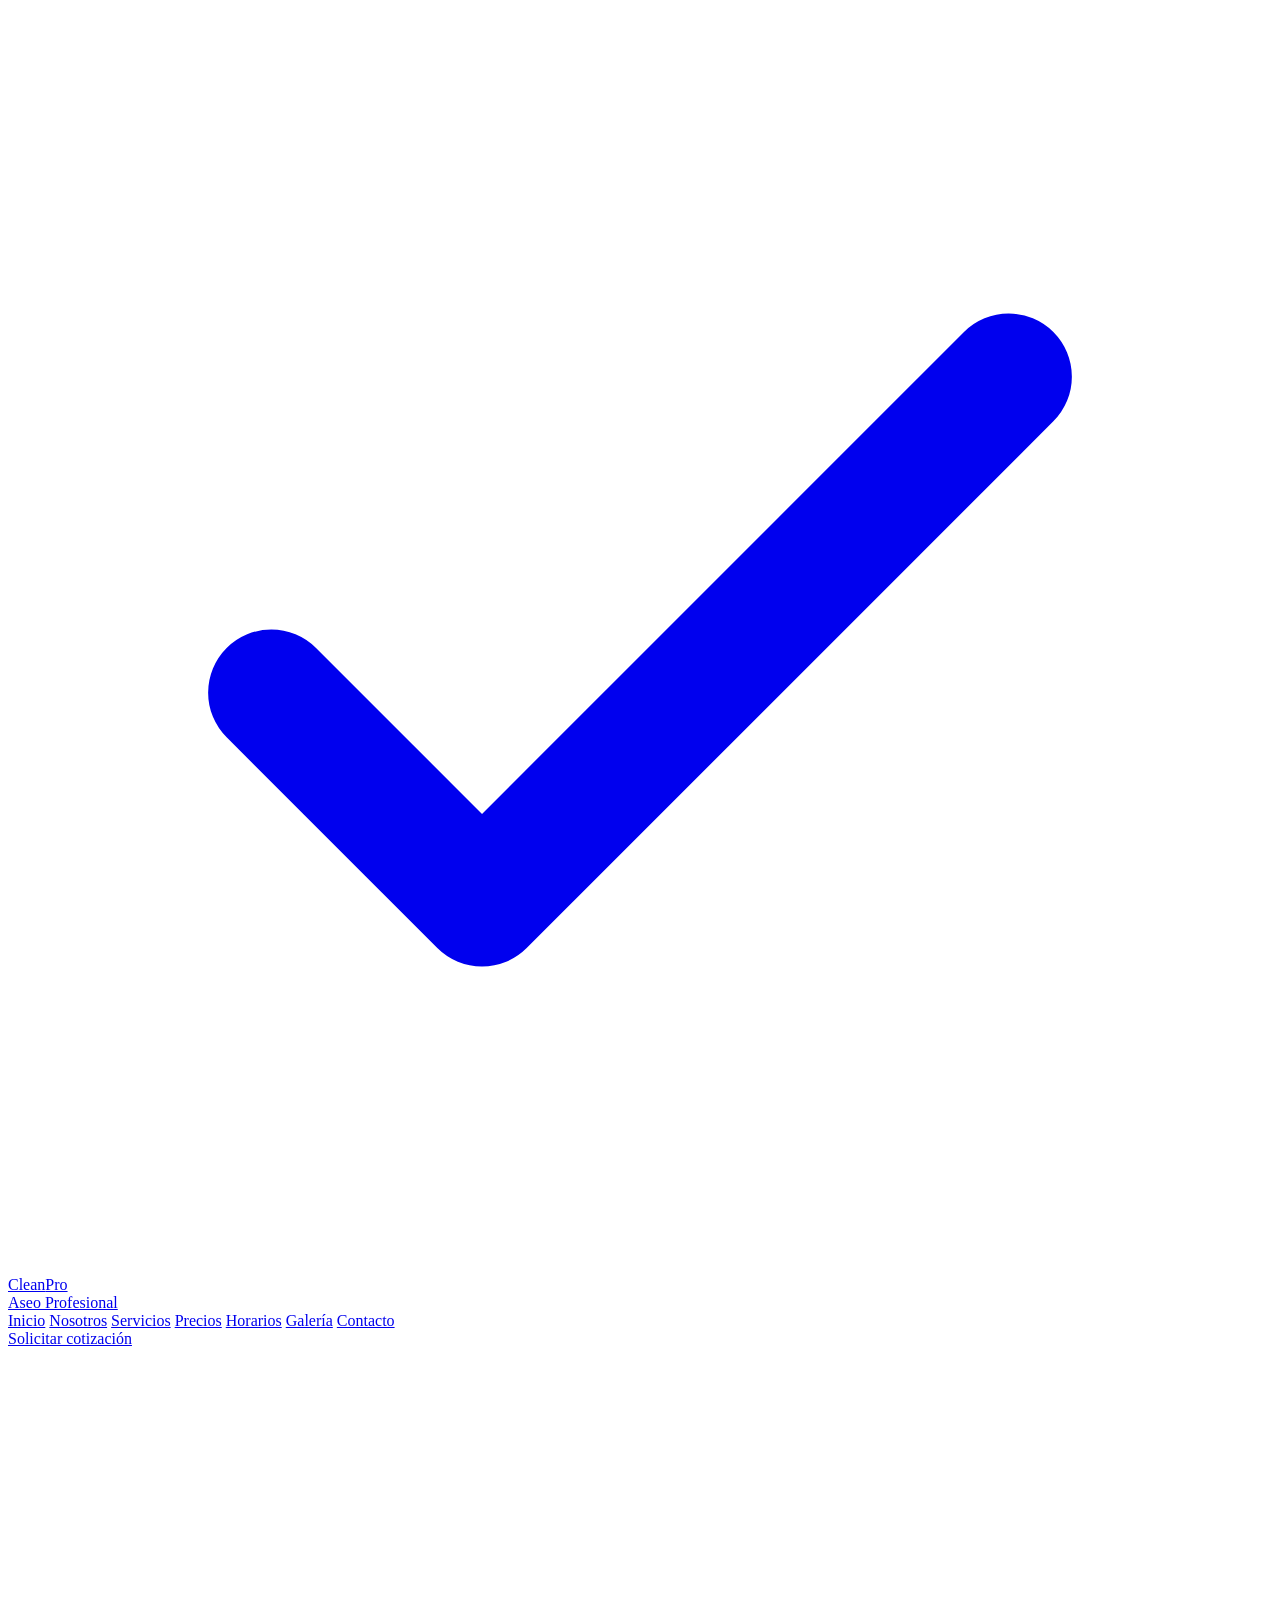
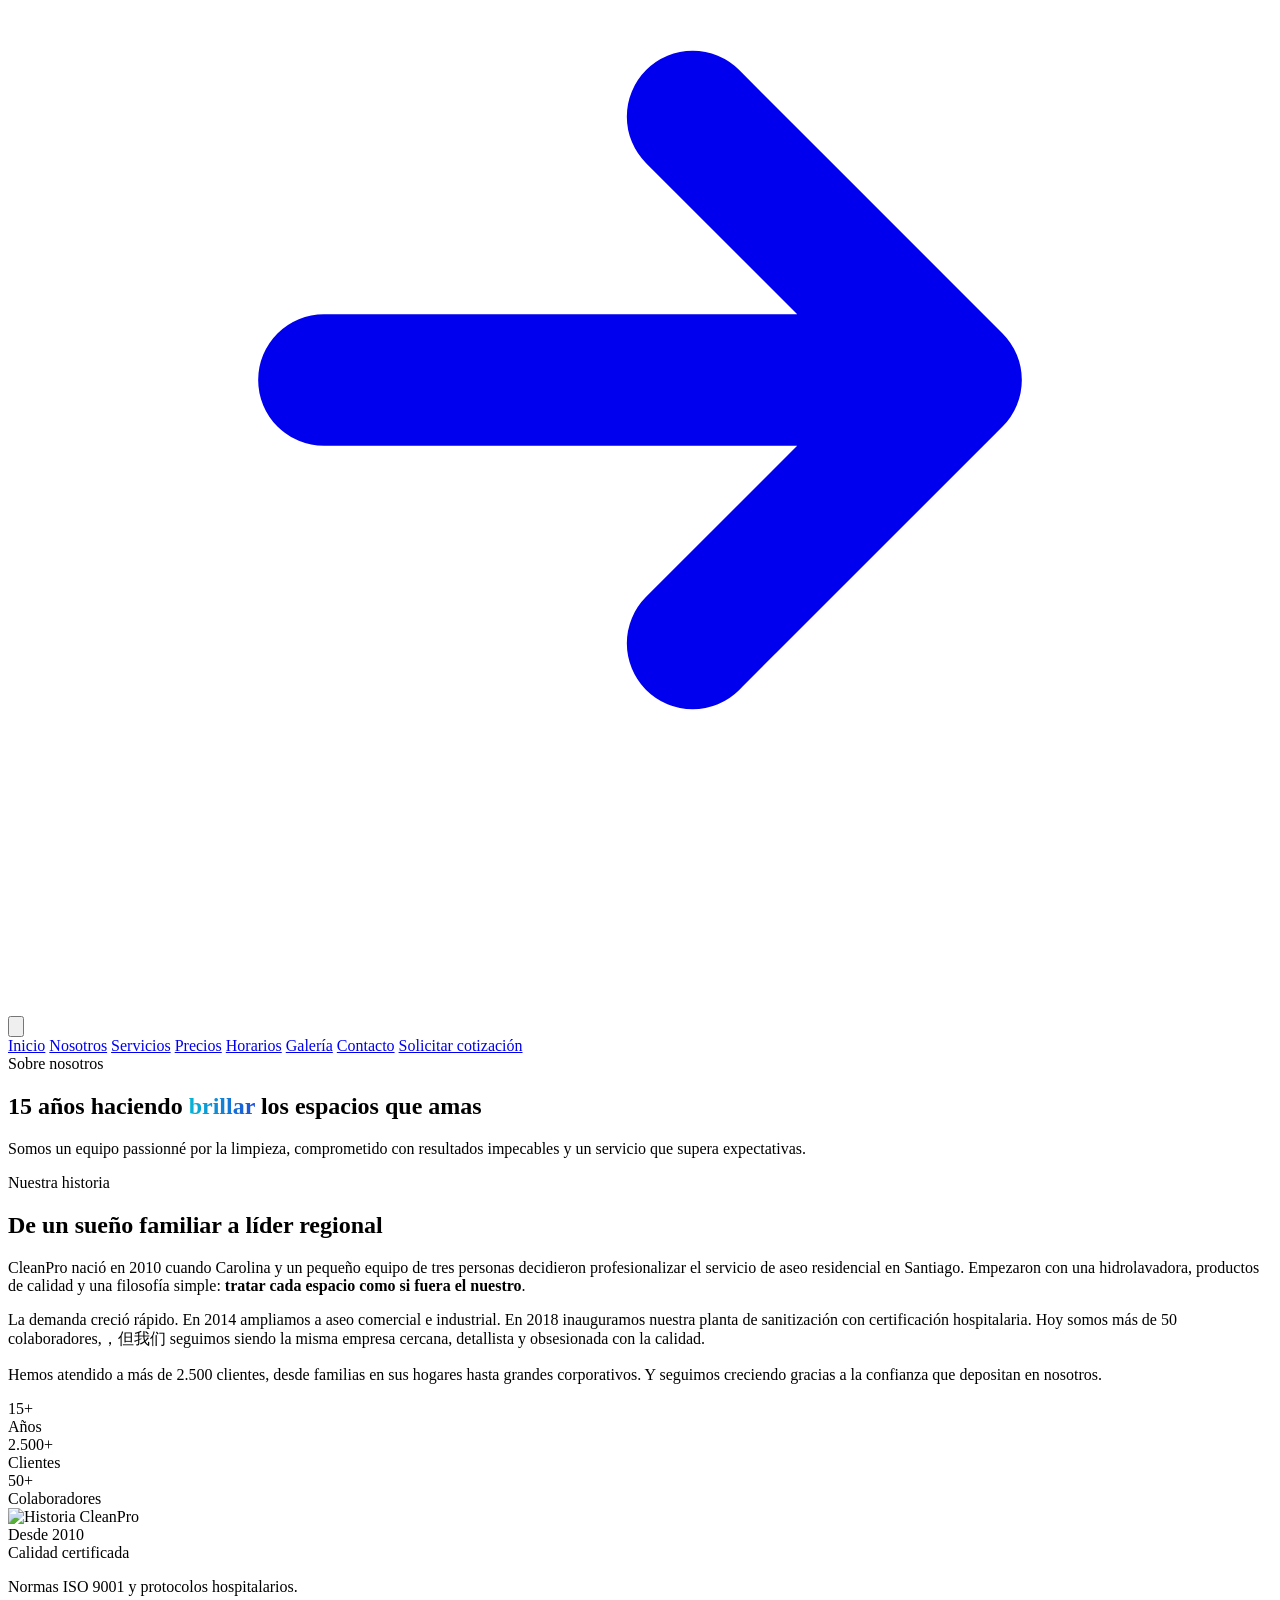
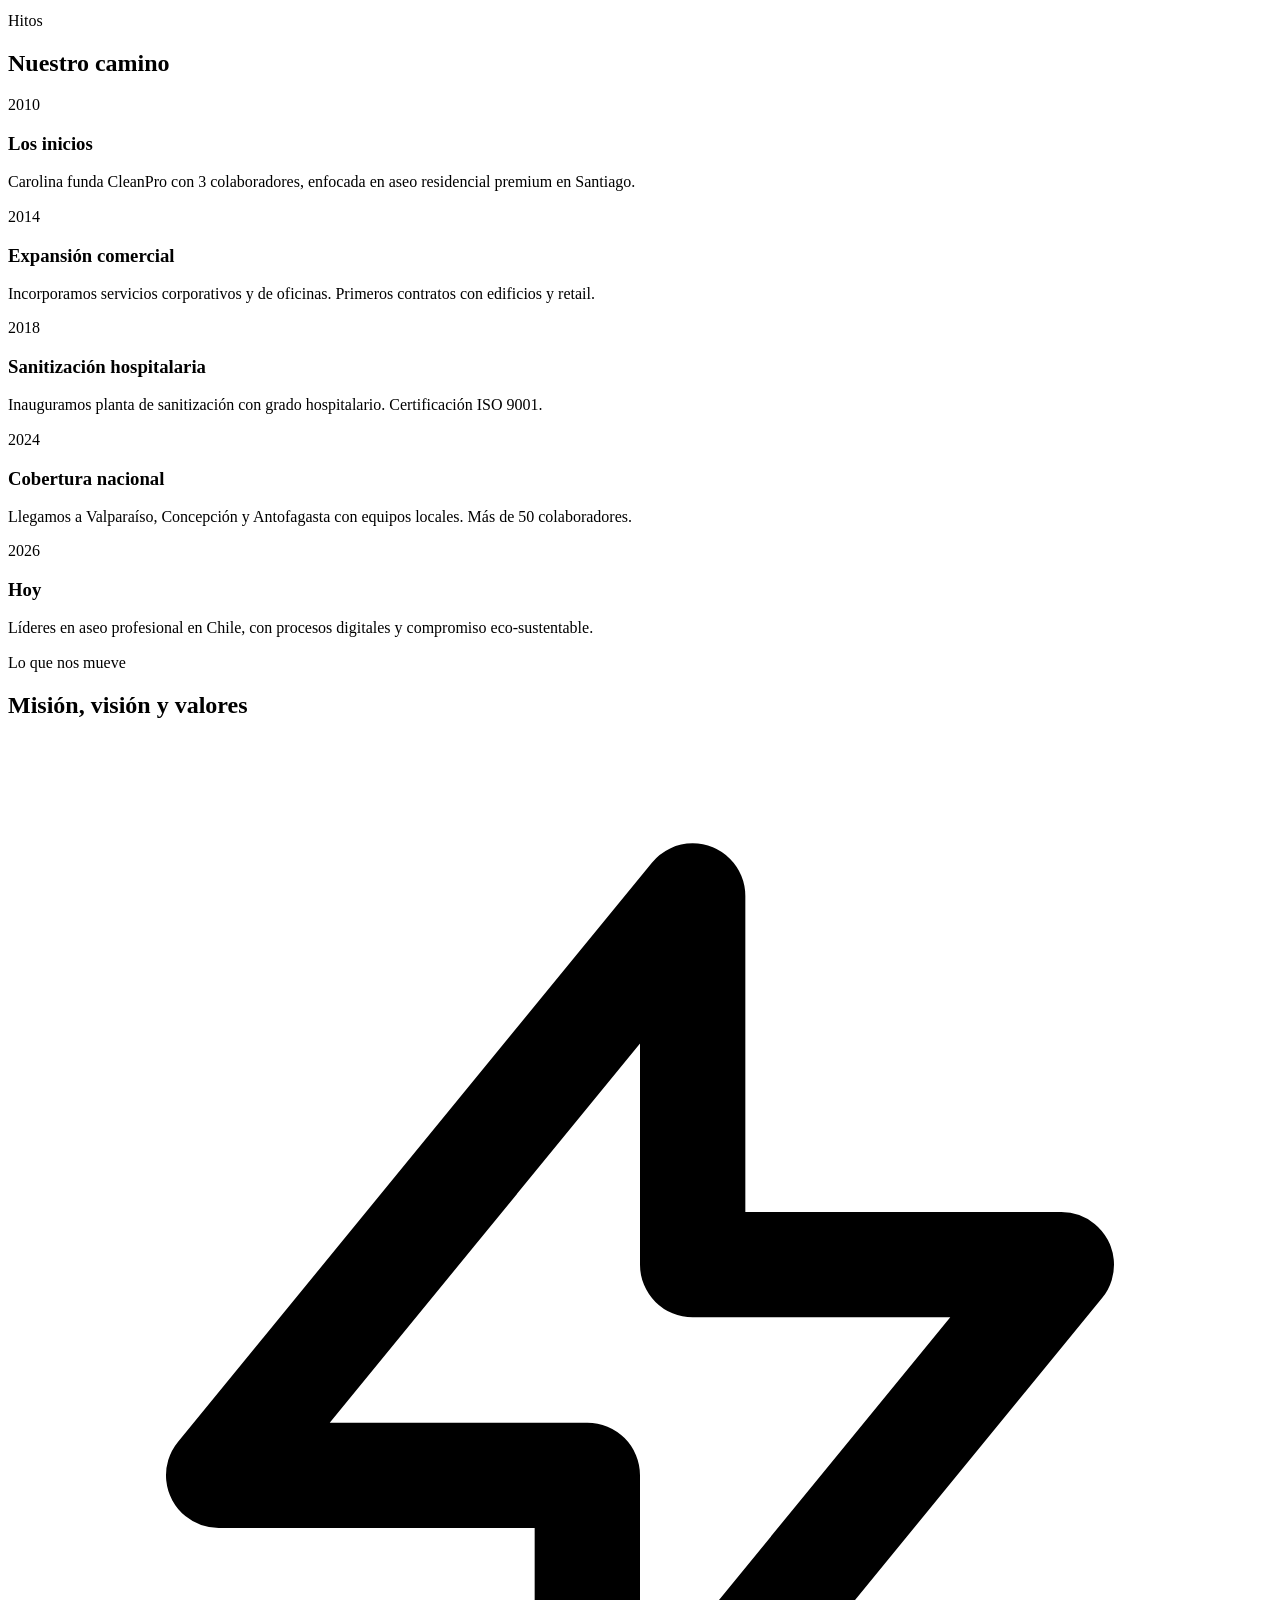
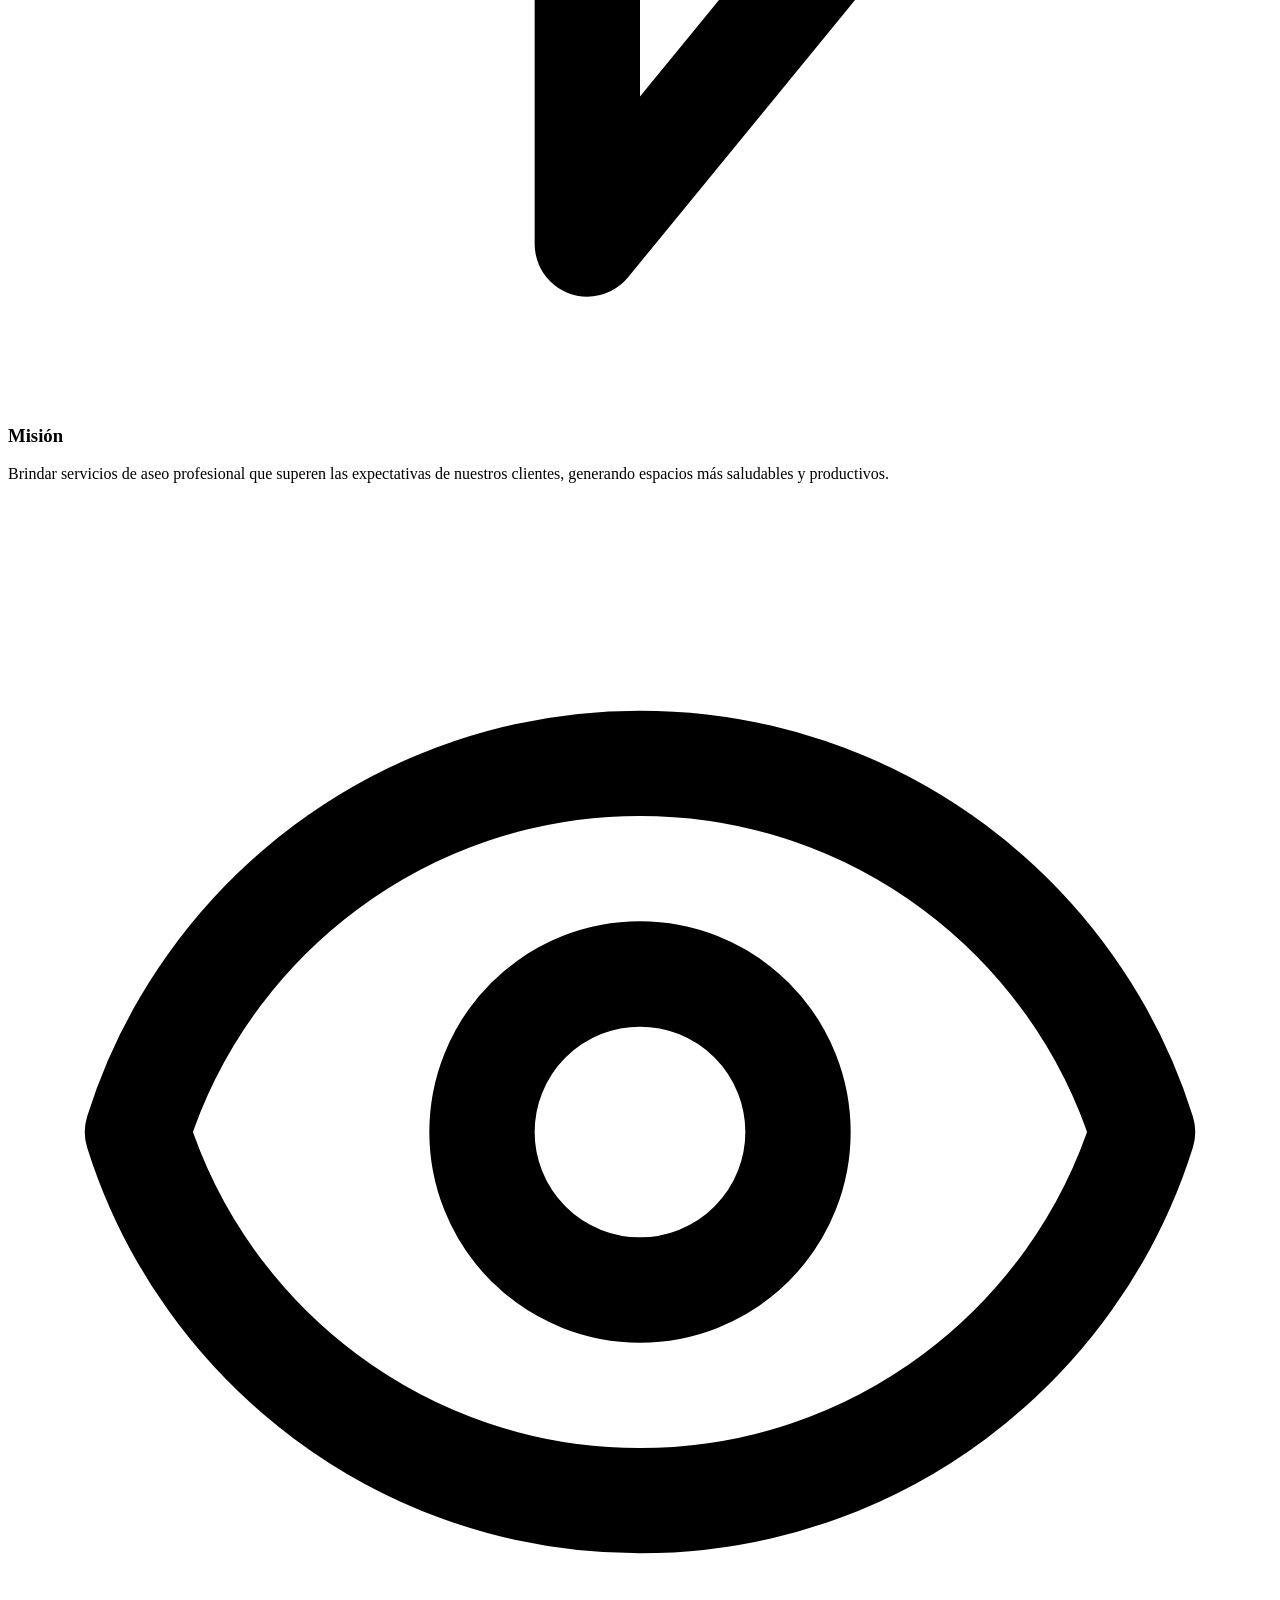
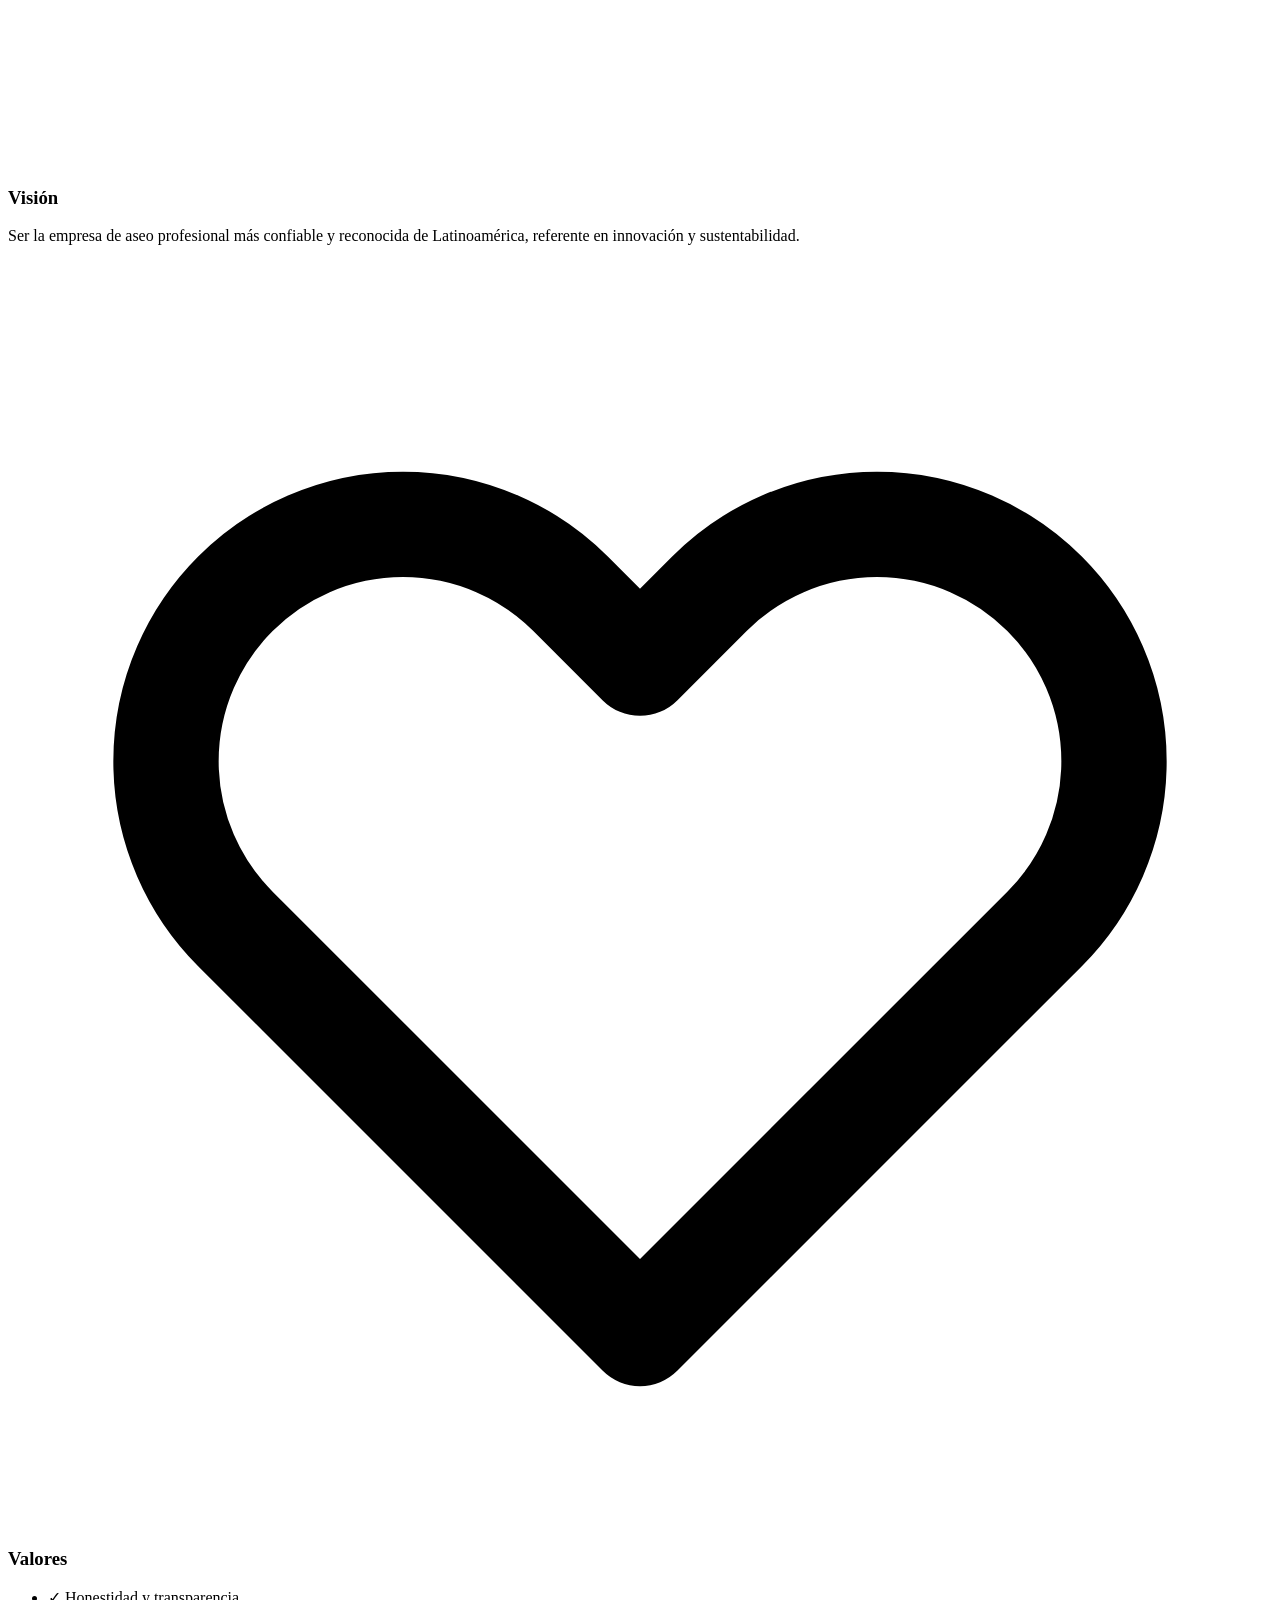
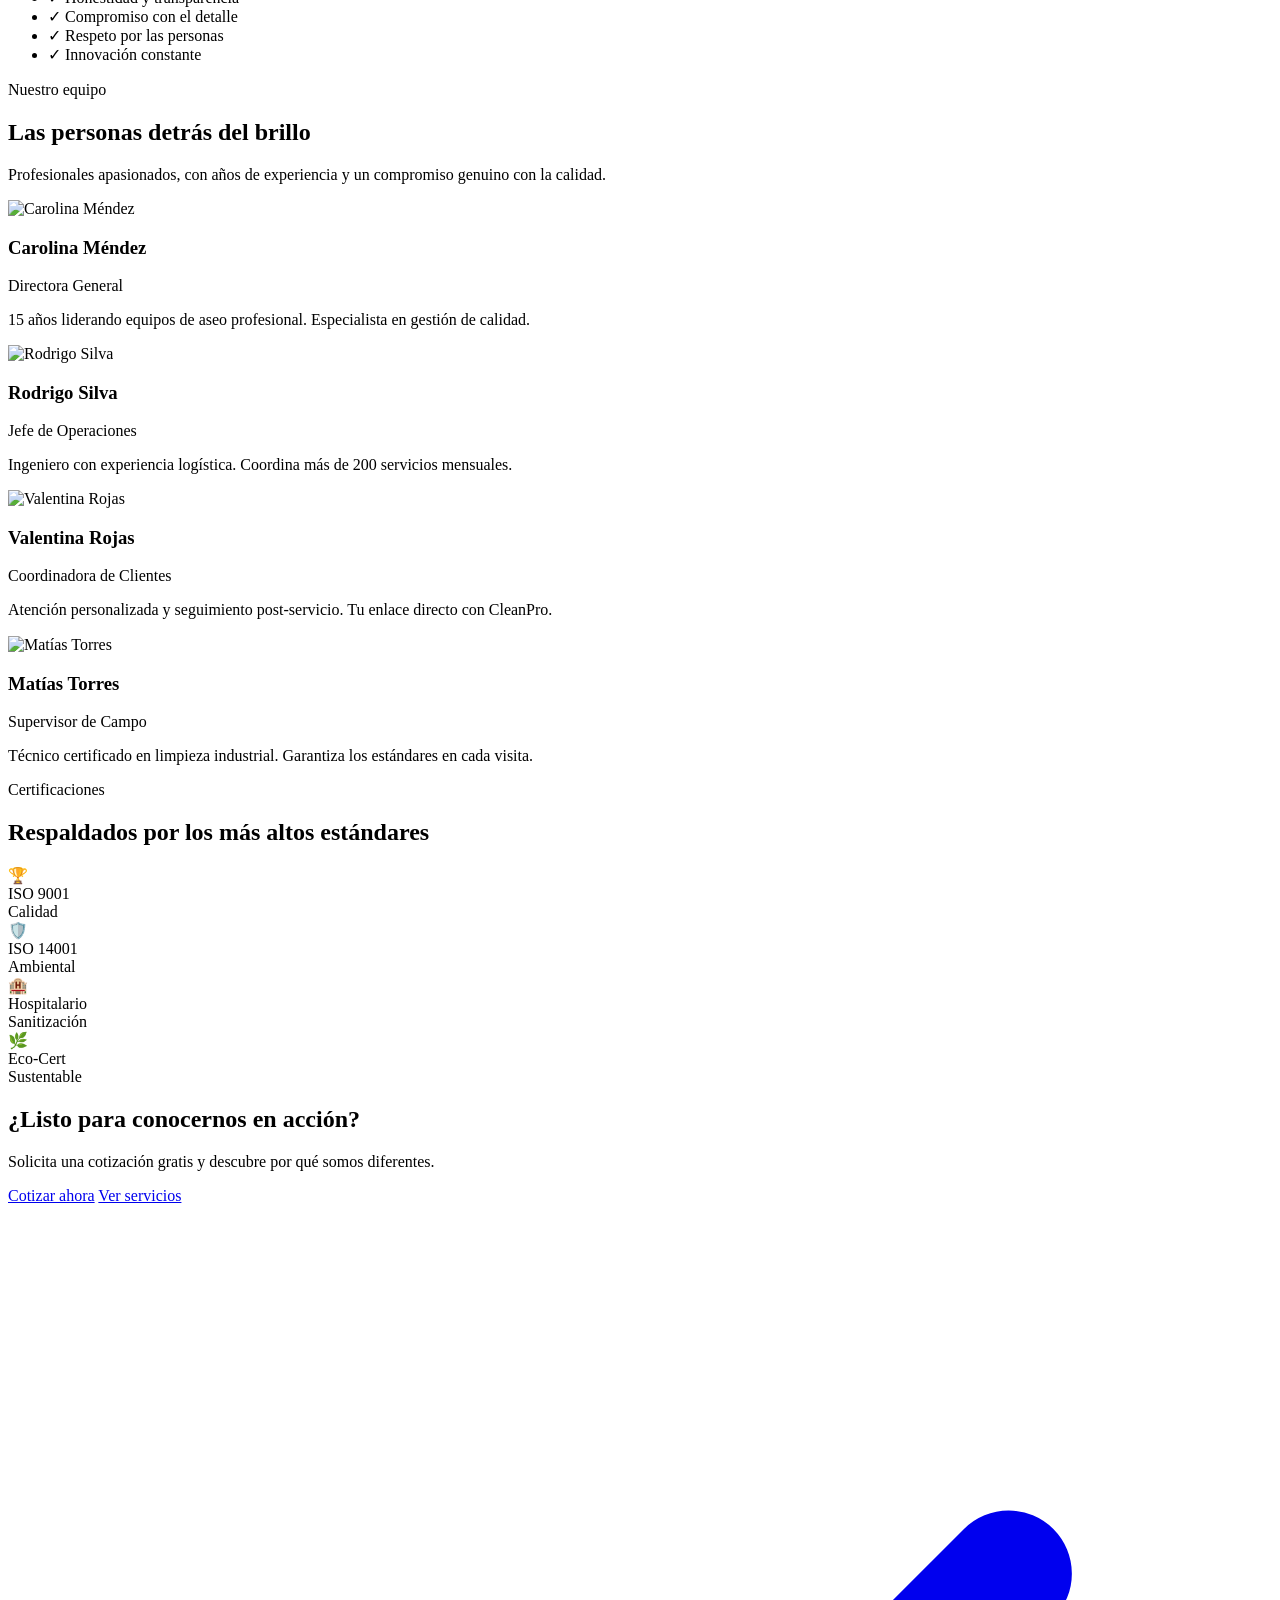
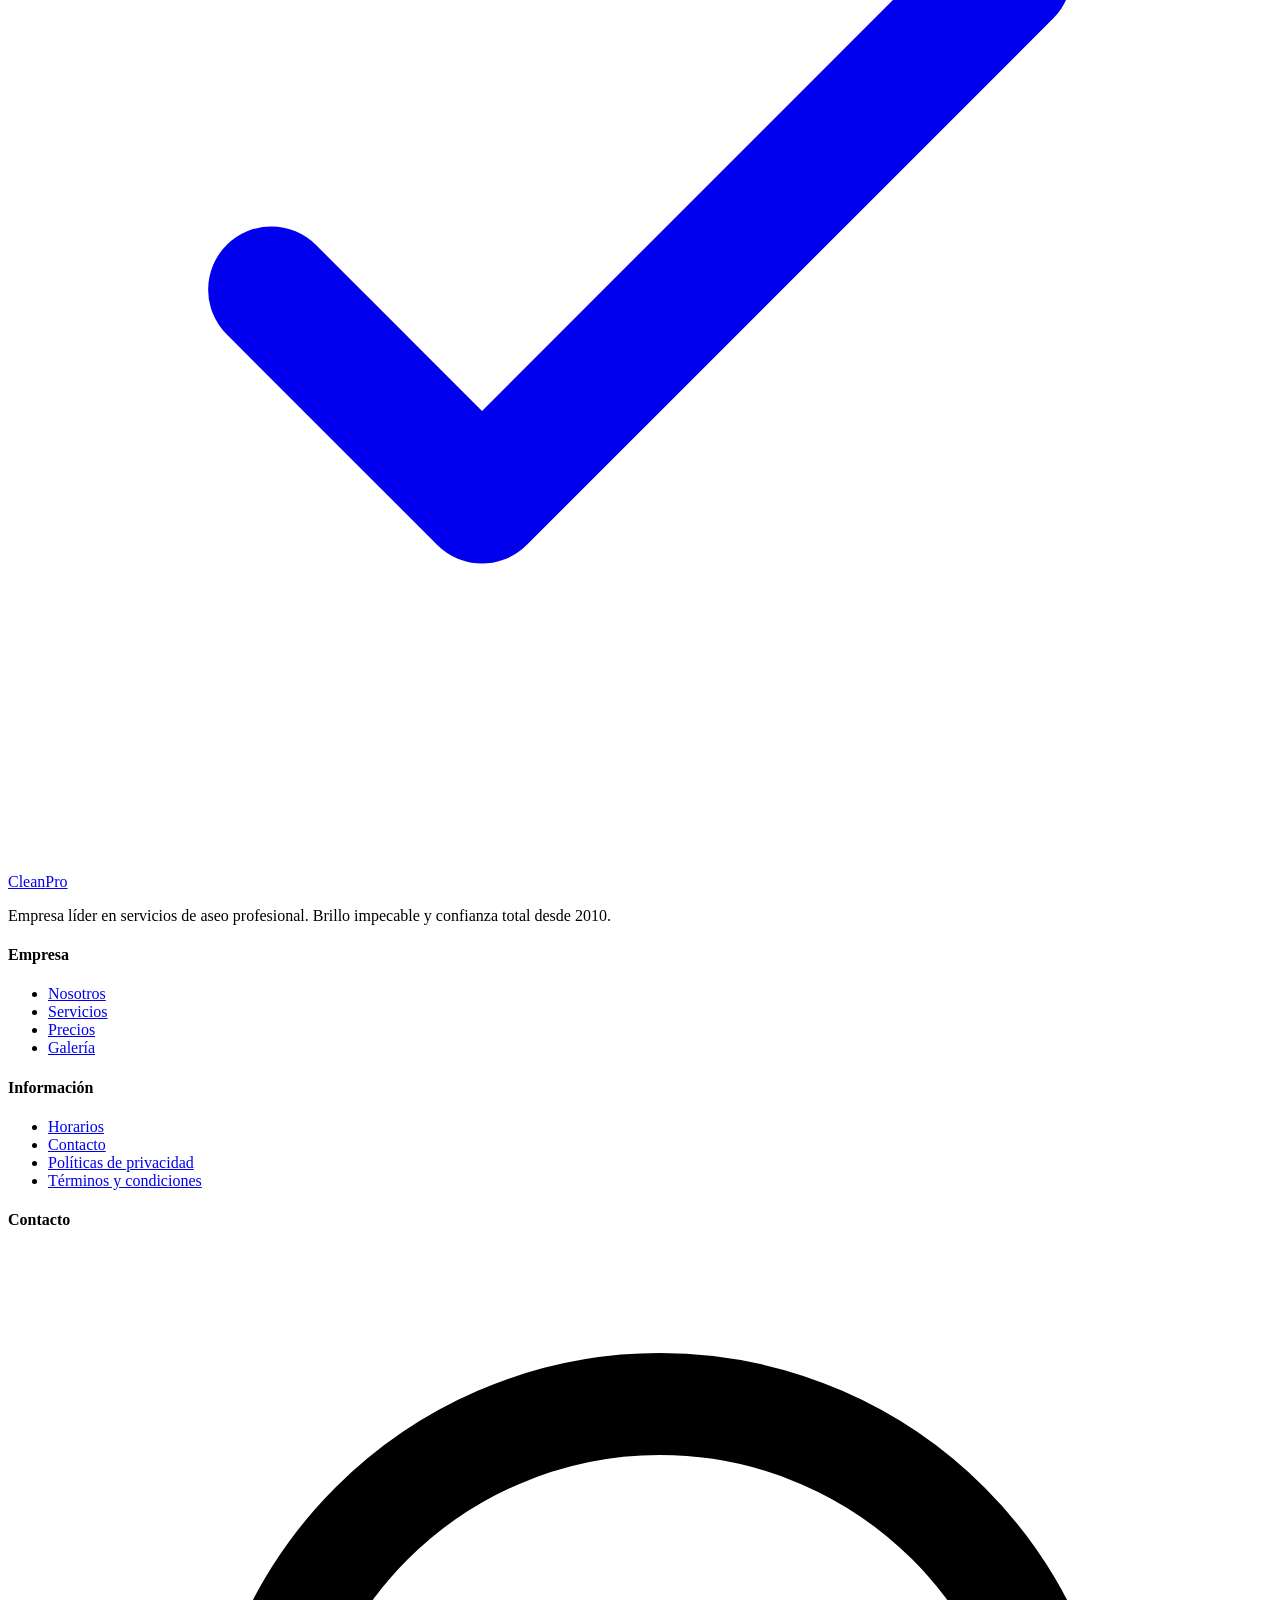
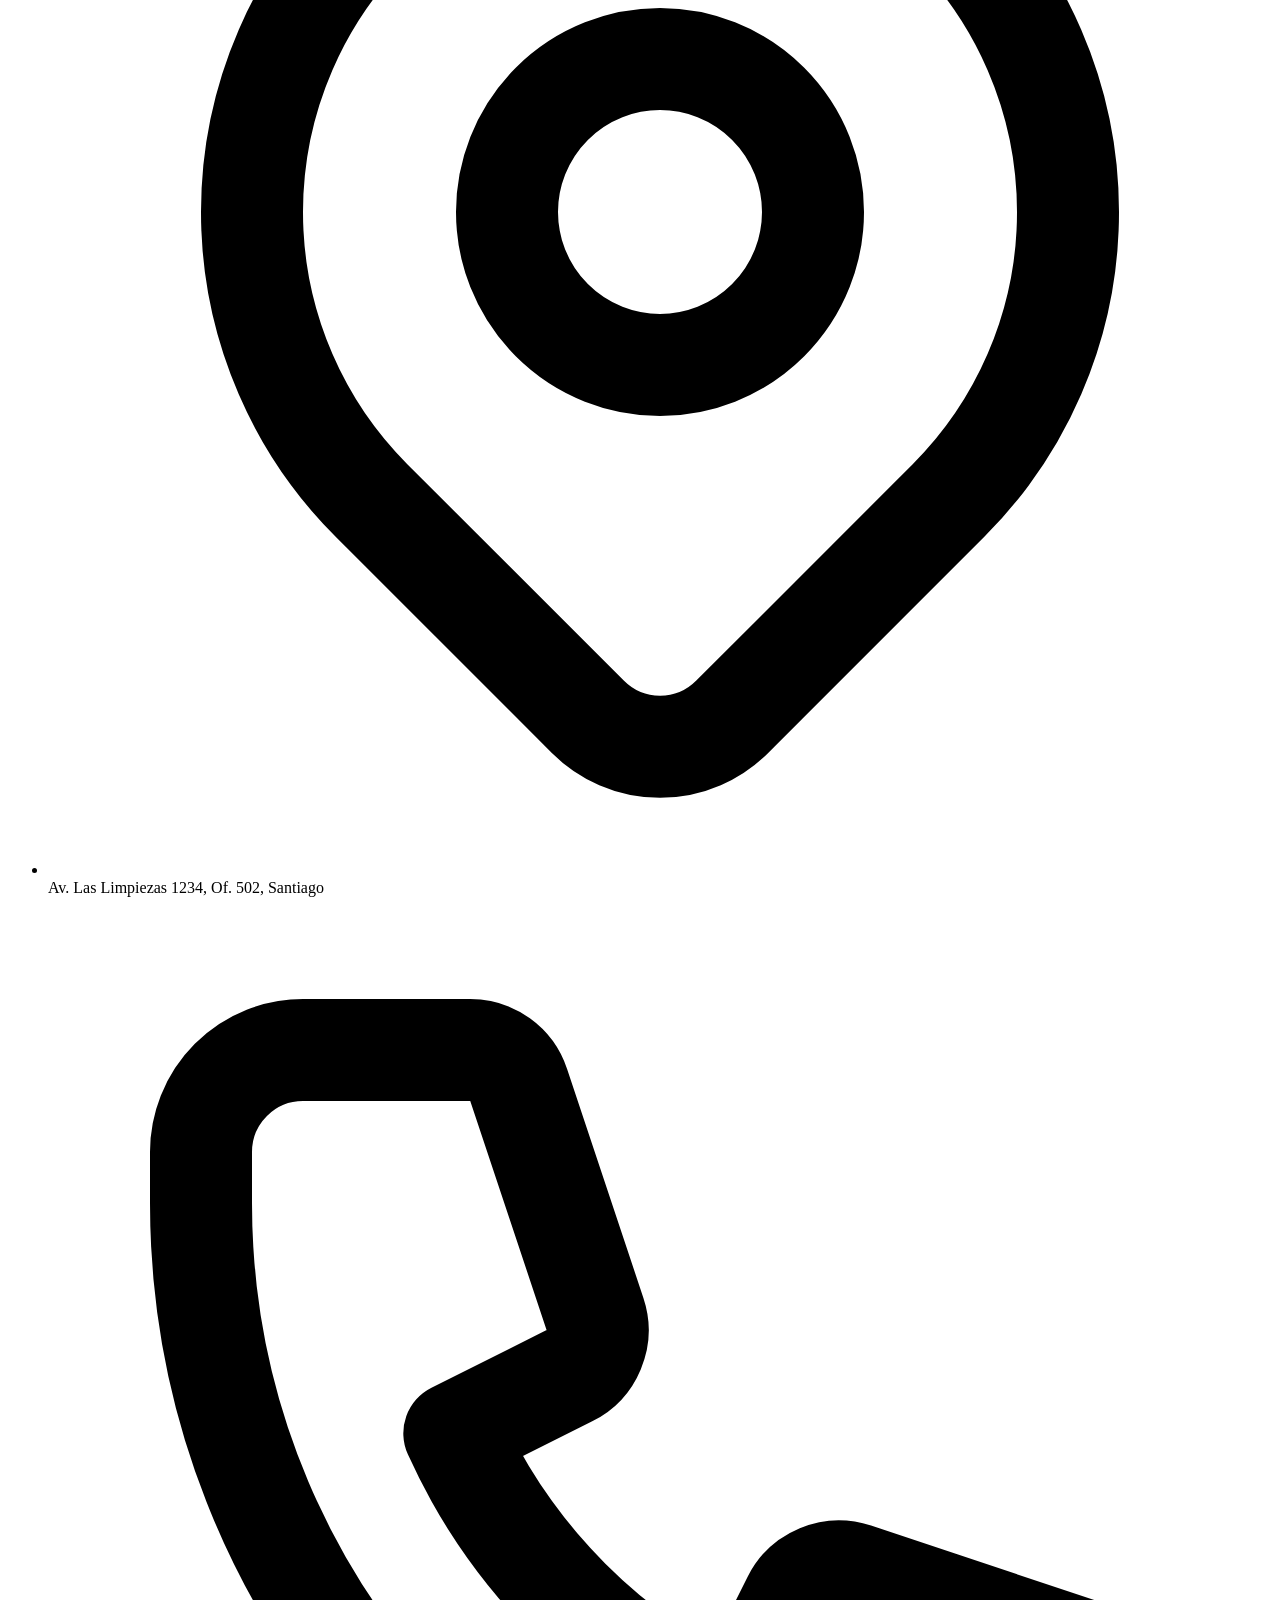
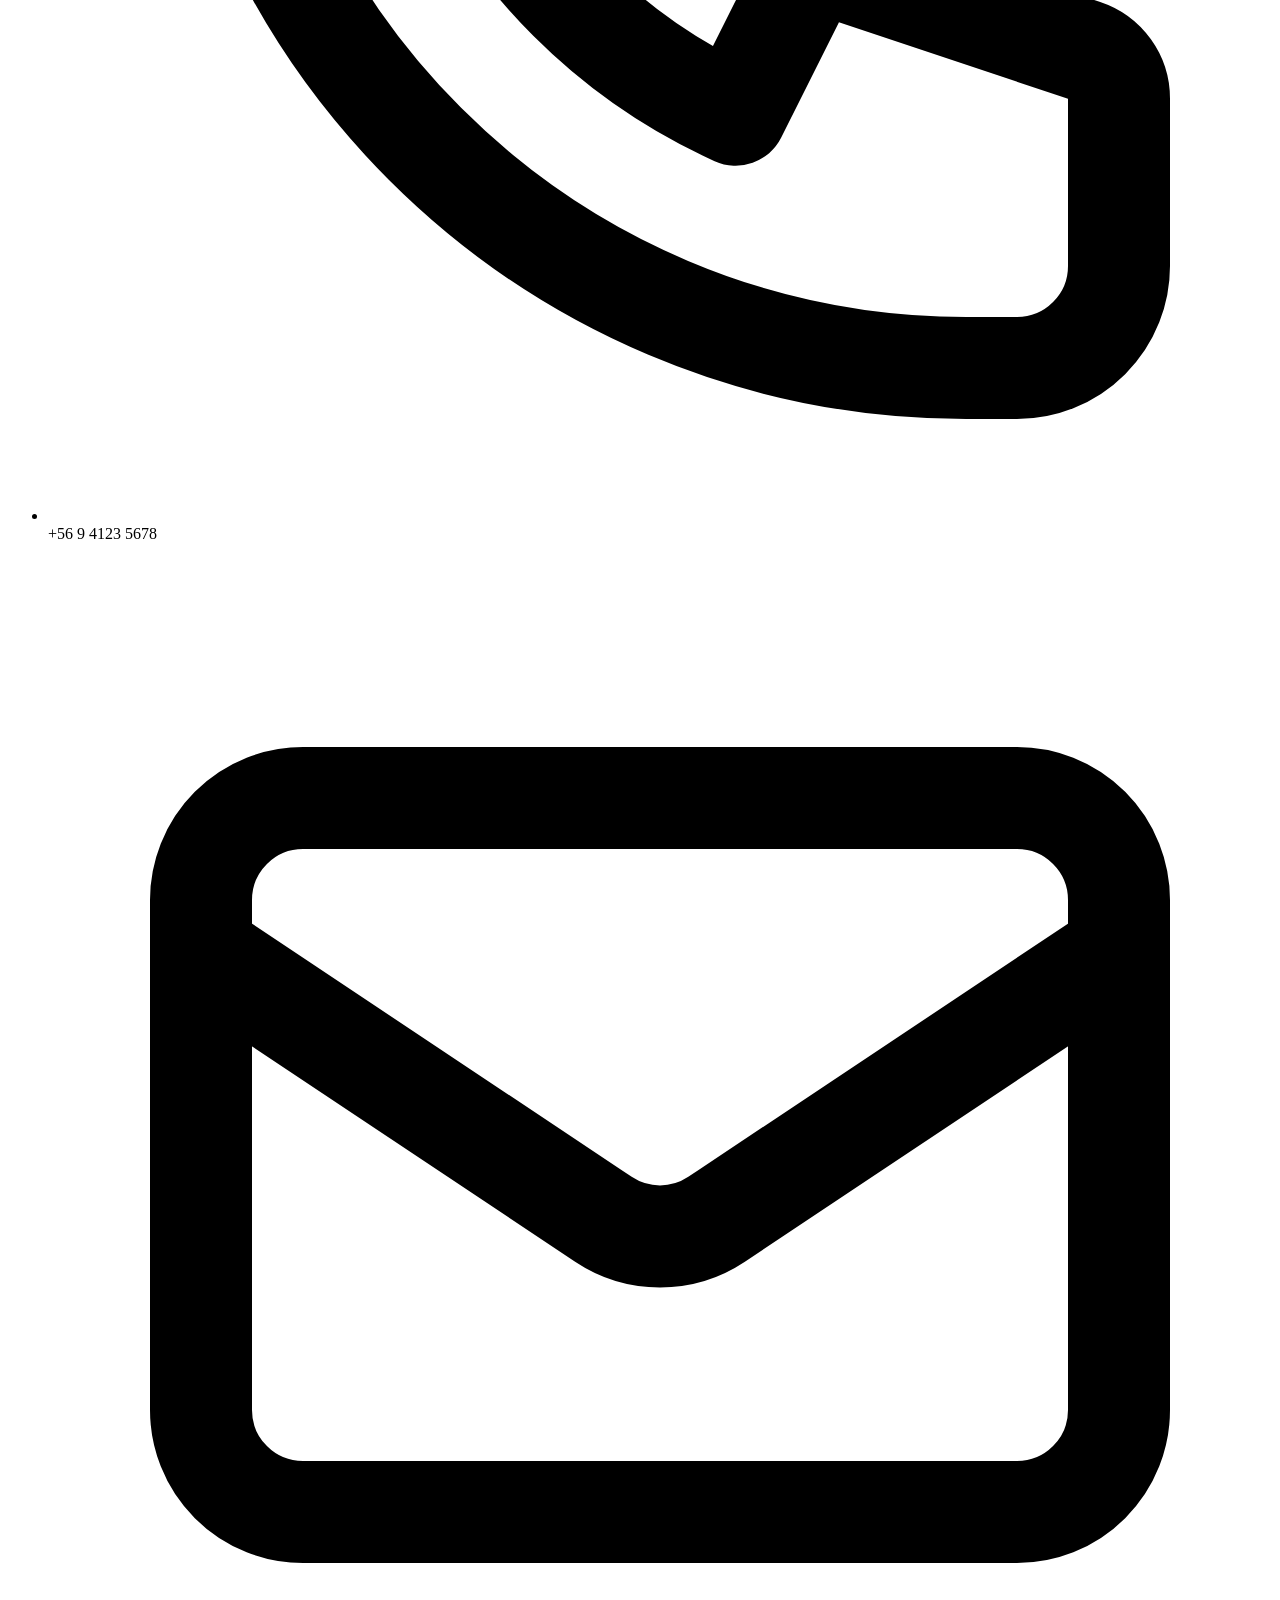
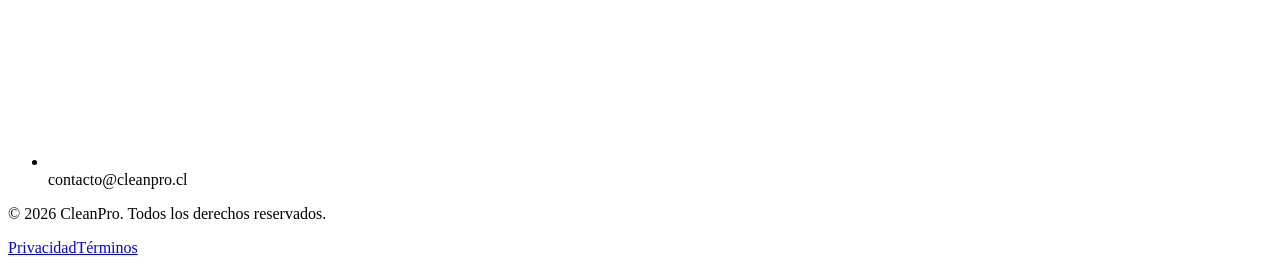
==== commit 3d7f593b: "fix responsive" ====
--- a/nosotros.html
+++ b/nosotros.html
@@ -108,7 +108,7 @@
           <div class="relative rounded-3xl overflow-hidden shadow-2xl">
             <img src="https://picsum.photos/seed/history/800/600" alt="Historia CleanPro" class="w-full h-[500px] object-cover" />
           </div>
-          <div class="absolute -bottom-6 -left-6 bg-white p-6 rounded-2xl shadow-xl max-w-xs">
+          <div class="relative -mt-12 mx-4 sm:mx-0 sm:mt-0 sm:absolute sm:-bottom-6 sm:-left-6 bg-white p-6 rounded-2xl shadow-xl max-w-xs">
             <div class="text-xs uppercase tracking-wider text-cyan-600 font-bold">Desde 2010</div>
             <div class="mt-1 text-lg font-bold text-slate-900">Calidad certificada</div>
             <p class="mt-2 text-sm text-slate-600">Normas ISO 9001 y protocolos hospitalarios.</p>
@@ -327,4 +327,4 @@
   <script src="js/main.js"></script>
   <script src="js/nosotros.js"></script>
 </body>
-</html>+</html>
--- a/css/styles.css
+++ b/css/styles.css
@@ -4,6 +4,19 @@
    ============================================================ */
 
 /* ---------- Animaciones keyframes ---------- */
+/* Las entradas laterales no deben ampliar el ancho del documento. */
+html,
+body {
+  overflow-x: clip;
+}
+
+[data-menu-panel] {
+  max-height: calc(100vh - 5rem);
+  max-height: calc(100dvh - 5rem);
+  overflow-y: auto;
+  overscroll-behavior-y: contain;
+}
+
 @keyframes fadeIn {
   from { opacity: 0; }
   to { opacity: 1; }
@@ -123,6 +136,18 @@
   transform: translateX(0);
 }
 
+@media (max-width: 639px) {
+  .reveal-left,
+  .reveal-right {
+    transform: translateY(28px);
+  }
+
+  .reveal-left.is-visible,
+  .reveal-right.is-visible {
+    transform: translateY(0);
+  }
+}
+
 .reveal-scale {
   opacity: 0;
   transform: scale(0.92);
